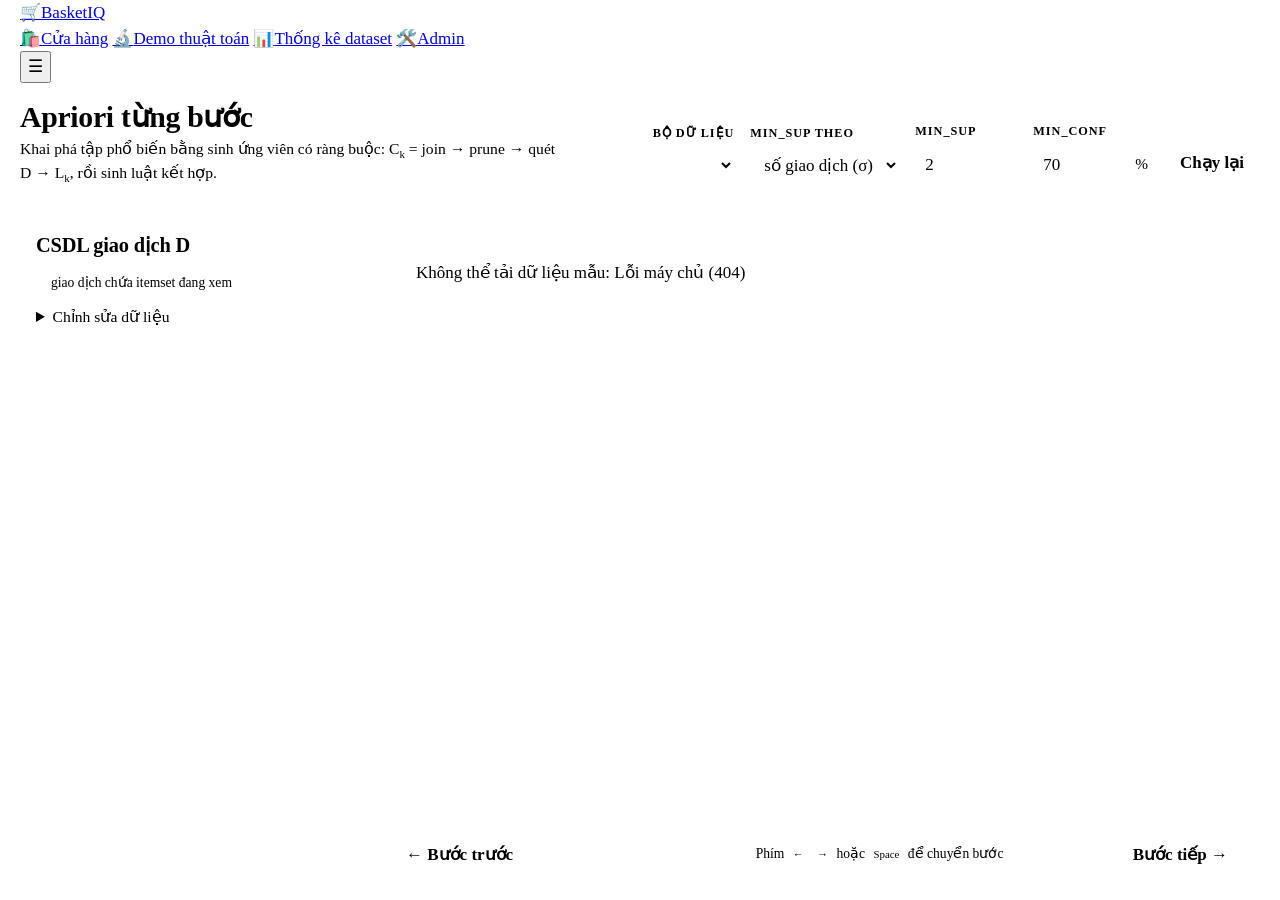
==== src/web/index.html @ 5e03673e "Fix stepper viewport scroll with sticky bottom controls, show all unique triggered recommendation SK" ====
<!doctype html>
<html lang="vi">
<head>
<meta charset="utf-8">
<meta name="viewport" content="width=device-width, initial-scale=1">
<title>Apriori Từng Bước</title>
<link rel="preconnect" href="https://fonts.googleapis.com">
<link rel="stylesheet" href="https://fonts.googleapis.com/css2?family=Inter:wght@400;500;600;700;800&family=JetBrains+Mono:wght@400;500&display=swap">
<link rel="stylesheet" href="/app.css">
<style>
*{box-sizing:border-box}
html{font-size:17px;height:100%}
body{margin:0;background:var(--paper);color:var(--ink);font-family:var(--sans);line-height:1.5;padding-inline:20px;padding-block:0;height:100vh;display:flex;flex-direction:column;overflow:hidden}
@media (max-width:900px){body{height:auto;overflow:auto;padding-bottom:80px}}
h1,h2,h3{font-family:var(--serif);font-weight:600;letter-spacing:-.01em;text-wrap:balance;margin:0}
button,select,input,textarea{font:inherit;color:inherit}
code,.set,.tid{font-family:var(--mono)}
sub{font-size:.7em;line-height:0}
.top{display:flex;flex-wrap:wrap;align-items:flex-end;justify-content:space-between;gap:16px 32px;padding-block:18px 14px;border-bottom:1px solid var(--line)}
.brand h1{font-size:1.75rem;line-height:1.1}
.brand p{margin:4px 0 0;color:var(--muted);font-size:.92rem;max-width:70ch}
.controls{display:flex;flex-wrap:wrap;align-items:flex-end;gap:12px 16px}
.field{display:flex;flex-direction:column;gap:4px}
.field label{font-size:.72rem;text-transform:uppercase;letter-spacing:.08em;color:var(--muted);font-weight:600}
.field select,.field input{background:var(--surface);border:1px solid var(--line-strong);border-radius:6px;padding:7px 10px;min-height:38px}
.field input[type=number]{width:96px;font-variant-numeric:tabular-nums}
.field .row{display:flex;gap:6px;align-items:center}
.field .unit{color:var(--muted);font-size:.9rem;white-space:nowrap}
.btn{background:var(--accent);color:var(--on-accent);border:0;border-radius:6px;padding:9px 16px;font-weight:600;cursor:pointer;min-height:38px}
.btn.ghost{background:var(--surface);color:var(--ink);border:1px solid var(--line-strong)}
.btn:disabled{opacity:.45;cursor:default}
.btn:focus-visible,select:focus-visible,input:focus-visible,textarea:focus-visible,.chip:focus-visible{outline:2px solid var(--accent);outline-offset:2px}

.wrap{display:grid;grid-template-columns:minmax(260px,330px) minmax(0,1fr);gap:24px;align-items:stretch;padding-top:16px;padding-bottom:14px;flex:1;min-height:0;overflow:hidden}
@media (max-width:900px){.wrap{grid-template-columns:1fr;overflow:visible}}
.db{background:var(--surface);border:1px solid var(--line);border-radius:10px;padding:16px;box-shadow:var(--shadow);height:100%;overflow-y:auto}
@media (max-width:900px){.db{position:static;max-height:none;height:auto}}
.db h2{font-size:1.2rem}
.db .meta{color:var(--muted);font-size:.86rem;margin:4px 0 10px;font-variant-numeric:tabular-nums}
.db table{width:100%;border-collapse:collapse;font-size:.95rem}
.db th{font-size:.7rem;text-transform:uppercase;letter-spacing:.08em;color:var(--muted);text-align:left;padding:4px 6px;border-bottom:1px solid var(--line)}
.db td{padding:5px 6px;border-bottom:1px solid var(--line);vertical-align:top;transition:background .15s}
.db tr.hit td{background:var(--hit)}
.db tr.hit td:first-child{box-shadow:inset 3px 0 0 var(--hit-line)}
.tid{color:var(--muted);font-size:.85rem;white-space:nowrap}
.tr-items{display:flex;flex-wrap:wrap;gap:4px}
.it{display:inline-block;font-family:var(--mono);font-size:.86rem;padding:1px 7px;border-radius:5px;background:var(--surface-2);border:1px solid var(--line);line-height:1.5}
.it.on{background:var(--accent-bg);border-color:var(--accent);color:var(--accent-ink);font-weight:600}
.db details{margin-top:12px}
.db summary{cursor:pointer;color:var(--accent);font-weight:500;font-size:.92rem}
.db textarea{width:100%;min-height:150px;margin-top:8px;background:var(--surface-2);border:1px solid var(--line-strong);border-radius:6px;padding:8px;font-family:var(--mono);font-size:.85rem;resize:vertical}
.db .hint{font-size:.8rem;color:var(--muted);margin:6px 0}
.legend{display:flex;flex-wrap:wrap;gap:6px 12px;margin-top:12px;font-size:.8rem;color:var(--muted)}
.legend span::before{content:"";display:inline-block;width:10px;height:10px;border-radius:3px;margin-right:5px;vertical-align:-1px;border:1px solid var(--line-strong);background:var(--surface-2)}
.legend .lk::before{background:var(--keep-bg);border-color:var(--keep)}
.legend .ld::before{background:var(--drop-bg);border-color:var(--drop)}
.legend .lp::before{background:var(--prune-bg);border-color:var(--prune)}
.legend .lh::before{background:var(--hit);border-color:var(--hit-line)}

.stage{min-width:0;display:flex;flex-direction:column;height:100%;min-height:0;overflow:hidden}
@media (max-width:900px){.stage{height:auto;overflow:visible}}
.rail{display:flex;flex-wrap:wrap;gap:6px;align-items:center;margin-bottom:12px;flex-shrink:0}
.rail .grp{font-size:.72rem;text-transform:uppercase;letter-spacing:.08em;color:var(--muted);font-weight:600;margin-left:6px;padding-right:2px}
.rail .grp:first-child{margin-left:0}
.chip{border:1px solid var(--line-strong);background:var(--surface);border-radius:999px;padding:4px 12px;font-size:.84rem;cursor:pointer;color:var(--muted);white-space:nowrap}
.chip.done{color:var(--ink);border-color:var(--line)}
.chip.cur{background:var(--accent);border-color:var(--accent);color:var(--on-accent);font-weight:600}
.chip.end{border-style:dashed}

.step{background:var(--surface);border:1px solid var(--line);border-radius:10px;padding:24px 28px;box-shadow:var(--shadow);flex:1;min-height:0;overflow-y:auto}
@media (max-width:600px){.step{padding:18px}}
.eyebrow{font-size:.74rem;text-transform:uppercase;letter-spacing:.1em;color:var(--accent);font-weight:600;margin-bottom:6px}
.step h2{font-size:1.85rem;line-height:1.15;margin-bottom:10px}
.lead{font-size:1.06rem;max-width:68ch;margin:0 0 16px}
.formula{font-family:var(--mono);font-size:.95rem;background:var(--surface-2);border-left:3px solid var(--accent);border-radius:0 8px 8px 0;padding:10px 14px;margin:0 0 18px;overflow-x:auto}
.formula b{color:var(--accent-ink);font-weight:600}
.tblwrap{overflow-x:auto;margin:0 0 18px}
table.t{width:100%;border-collapse:collapse;font-size:.97rem}
table.t th{text-align:left;font-size:.72rem;text-transform:uppercase;letter-spacing:.08em;color:var(--muted);padding:8px 10px;border-bottom:2px solid var(--line-strong);white-space:nowrap}
table.t td{padding:8px 10px;border-bottom:1px solid var(--line);vertical-align:top;font-variant-numeric:tabular-nums}
table.t tr.keep td:first-child{box-shadow:inset 3px 0 0 var(--keep)}
table.t tr.drop td:first-child{box-shadow:inset 3px 0 0 var(--drop)}
table.t tr.prune td:first-child{box-shadow:inset 3px 0 0 var(--prune)}
table.t tr.skip td{color:var(--muted)}
table.t tr.hover{cursor:pointer}
table.t tr.hover:hover td,table.t tr.pinned td{background:var(--hit)}
.set{display:inline-block;font-family:var(--mono);font-size:.92em;padding:1px 8px;border-radius:6px;background:var(--surface-2);border:1px solid var(--line);white-space:nowrap;line-height:1.55}
.set.k{background:var(--keep-bg);border-color:var(--keep-line);color:var(--keep)}
.set.d{background:var(--drop-bg);border-color:var(--drop-line);color:var(--drop);text-decoration:line-through;text-decoration-thickness:1px}
.set.p{background:var(--prune-bg);border-color:var(--prune-line);color:var(--prune)}
.set.a{background:var(--accent-bg);border-color:var(--accent);color:var(--accent-ink)}
.set.g{opacity:.45}
.set.hover{cursor:pointer}
.set.pinned{outline:2px solid var(--hit-line)}
.setlist{display:flex;flex-wrap:wrap;gap:6px;align-items:center}
.tag{display:inline-block;font-size:.78rem;font-weight:600;padding:2px 9px;border-radius:999px;border:1px solid;white-space:nowrap}
.tag.k{color:var(--keep);background:var(--keep-bg);border-color:var(--keep-line)}
.tag.d{color:var(--drop);background:var(--drop-bg);border-color:var(--drop-line)}
.tag.p{color:var(--prune);background:var(--prune-bg);border-color:var(--prune-line)}
.chk{font-family:var(--mono);font-size:.9em;margin-right:10px;white-space:nowrap}
.chk.ok{color:var(--keep)}
.chk.no{color:var(--drop);font-weight:600}
.result{border:1px solid var(--line);border-radius:8px;padding:12px 14px;margin:0 0 16px;display:flex;flex-wrap:wrap;gap:8px 12px;align-items:center;background:var(--surface-2)}
.result .lbl{font-family:var(--serif);font-size:1.15rem;font-weight:600;white-space:nowrap}
.result.k{background:var(--keep-bg);border-color:var(--keep-line)}
.result.p{background:var(--prune-bg);border-color:var(--prune-line)}
.result.a{background:var(--accent-bg);border-color:var(--accent)}
.takeaway{border-top:1px solid var(--line);padding-top:12px;margin-top:6px;font-size:.98rem;max-width:72ch}
.takeaway strong{font-family:var(--serif);font-size:1.05rem}
.muted{color:var(--muted)}
.small{font-size:.86rem}
.navbar{display:flex;align-items:center;justify-content:space-between;gap:12px;margin-top:12px;flex-wrap:wrap;flex-shrink:0;background:var(--surface);border:1px solid var(--line);border-radius:10px;padding:10px 16px;box-shadow:var(--shadow)}
@media (max-width:900px){.navbar{position:fixed;bottom:12px;left:16px;right:16px;z-index:40}}
.navbar .pos{color:var(--muted);font-variant-numeric:tabular-nums}
.navbar .keys{font-size:.8rem;color:var(--muted)}
kbd{font-family:var(--mono);font-size:.8em;border:1px solid var(--line-strong);border-bottom-width:2px;border-radius:4px;padding:0 5px;background:var(--surface)}
.stats{display:grid;grid-template-columns:repeat(auto-fit,minmax(150px,1fr));gap:10px;margin:0 0 18px}
.stat{border:1px solid var(--line);border-radius:8px;padding:10px 12px;background:var(--surface-2)}
.stat .v{font-family:var(--serif);font-size:1.7rem;font-weight:600;line-height:1.1;font-variant-numeric:tabular-nums}
.stat .l{font-size:.78rem;color:var(--muted);margin-top:2px}
.rulecard{border:1px solid var(--line);border-radius:8px;margin-bottom:14px;overflow:hidden}
.rulecard header{display:flex;flex-wrap:wrap;gap:8px 16px;align-items:center;padding:8px 12px;background:var(--surface-2);border-bottom:1px solid var(--line)}
.rulecard header h3{font-size:1.05rem}
.rulecard .tblwrap{margin:0}
.rulecard table.t th{border-bottom-width:1px}
.arrow{font-family:var(--mono);color:var(--muted);padding:0 4px}
.mathbox{display:flex;flex-direction:column;gap:12px;background:var(--surface-2);border-left:3px solid var(--accent);border-radius:0 8px 8px 0;padding:14px 16px;margin:0 0 18px;overflow-x:auto}
.mrow{display:flex;flex-wrap:wrap;align-items:center;gap:6px 16px}
.mlbl{font-size:.74rem;text-transform:uppercase;letter-spacing:.08em;color:var(--muted);font-weight:600;min-width:96px}
.math{font-family:var(--serif);font-style:italic;font-size:1.15rem;display:inline-flex;align-items:center;flex-wrap:wrap;gap:6px}
.frac{display:inline-flex;flex-direction:column;align-items:center;vertical-align:middle;line-height:1.25;margin:0 3px}
.frac>span:first-child{border-bottom:1.5px solid currentColor;padding:0 4px}
.frac>span:last-child{padding:0 4px}
table.t .frac{font-variant-numeric:tabular-nums}
.deriv{display:flex;flex-direction:column;gap:18px;margin-top:10px}
.deriv .ct{min-width:0;display:flex;flex-wrap:wrap;gap:6px 10px;align-items:center}
.deriv .ct.joins{flex-direction:column;align-items:flex-start;gap:6px;padding-left:12px;border-left:2px solid var(--line)}
.deriv .ct .small{flex-basis:100%}
.deriv .set.g{background:var(--surface-2);border-color:var(--line);color:var(--muted);opacity:1}
.jl{display:flex;flex-wrap:wrap;gap:6px;align-items:center}
.op{font-family:var(--mono);color:var(--muted)}
.mth{font-family:var(--serif);font-weight:600;font-size:1.2rem}
.boxed{display:inline-flex;flex-wrap:wrap;gap:6px;align-items:center;border:1.5px solid var(--ink);border-radius:6px;padding:8px 12px;font-family:var(--mono);font-size:1rem}

h3.sec{font-size:1.25rem;margin:22px 0 10px}
.lattice{display:flex;flex-direction:column;gap:10px;margin-bottom:12px}
.lat-row{display:flex;flex-wrap:wrap;gap:6px;align-items:center}
.lat-row .lv{font-size:.72rem;text-transform:uppercase;letter-spacing:.08em;color:var(--muted);font-weight:600;min-width:72px}
.fade{animation:fade .25s ease-out}
@keyframes fade{from{opacity:.4;transform:translateY(4px)}to{opacity:1;transform:none}}
@media (prefers-reduced-motion:reduce){.fade{animation:none}}
.err{background:var(--drop-bg);border:1px solid var(--drop-line);color:var(--drop);padding:10px 14px;border-radius:8px;margin-bottom:12px}
.srcnote{font-size:.82rem;color:var(--muted);margin-top:10px}
</style>
</head>
<body>
<header class="app-header">
  <div class="app-header-inner">
    <a class="app-brand" href="/shop"><span class="app-logo" aria-hidden="true">🛒</span>BasketIQ</a>
    <nav class="app-nav" id="appNav" aria-label="Điều hướng chính">
      <a href="/shop"><span aria-hidden="true">🛍️</span>Cửa hàng</a>
      <a href="/" class="active" aria-current="page"><span aria-hidden="true">🔬</span>Demo thuật toán</a>
      <a href="/stats"><span aria-hidden="true">📊</span>Thống kê dataset</a>
      <a href="/admin"><span aria-hidden="true">🛠️</span>Admin</a>
    </nav>
    <button class="app-menu-toggle" type="button" aria-label="Mở menu" aria-controls="appNav" onclick="document.getElementById('appNav').classList.toggle('open')">☰</button>
  </div>
</header>
<header class="top">
  <div class="brand">
    <h1>Apriori từng bước</h1>
    <p>Khai phá tập phổ biến bằng sinh ứng viên có ràng buộc: C<sub>k</sub> = join → prune → quét D → L<sub>k</sub>, rồi sinh luật kết hợp.</p>
  </div>
  <div class="controls">
    <div class="field"><label for="preset">Bộ dữ liệu</label><select id="preset"></select></div>
    <div class="field"><label for="supmode">min_sup theo</label><select id="supmode"><option value="count">số giao dịch (σ)</option><option value="pct">tỉ lệ %</option></select></div>
    <div class="field"><label for="minsup">min_sup</label><div class="row"><input id="minsup" type="number" min="1" step="1" value="2"><span class="unit" id="supunit"></span></div></div>
    <div class="field"><label for="minconf">min_conf</label><div class="row"><input id="minconf" type="number" min="0" max="100" step="5" value="70"><span class="unit">%</span></div></div>
    <button class="btn" id="run">Chạy lại</button>
  </div>
</header>

<main class="wrap">
  <aside class="db" aria-label="Cơ sở dữ liệu giao dịch">
    <h2>CSDL giao dịch D</h2>
    <div class="meta" id="dbmeta"></div>
    <div id="dbtable"></div>
    <div class="legend"><span class="lh">giao dịch chứa itemset đang xem</span></div>
    <details>
      <summary>Chỉnh sửa dữ liệu</summary>
      <p class="hint">Mỗi dòng là một giao dịch. Có thể ghi <code>TID: item, item</code> hoặc chỉ <code>item, item</code>.</p>
      <textarea id="baskets" spellcheck="false"></textarea>
      <div style="margin-top:8px"><button class="btn ghost" id="apply">Áp dụng dữ liệu</button></div>
    </details>
    <div class="srcnote" id="srcnote"></div>
  </aside>

  <section class="stage">
    <nav class="rail" id="rail" aria-label="Các bước"></nav>
    <article class="step fade" id="step"></article>
    <footer class="navbar">
      <button class="btn ghost" id="prev">← Bước trước</button>
      <span class="pos" id="pos"></span>
      <span class="keys">Phím <kbd>←</kbd> <kbd>→</kbd> hoặc <kbd>Space</kbd> để chuyển bước</span>
      <button class="btn" id="next">Bước tiếp →</button>
    </footer>
  </section>
</main>

<script>
let PRESETS = [];

const cmpItem = (a,b) => a.localeCompare(b, undefined, {numeric:true, sensitivity:'base'});
const esc = s => String(s).replace(/[&<>"]/g, c => ({'&':'&amp;','<':'&lt;','>':'&gt;','"':'&quot;'}[c]));
const key = arr => arr.join('|');
const pct = x => (x*100).toFixed((x*100) % 1 === 0 ? 0 : 1) + '%';
const sub = (base,k) => `${base}<sub>${k}</sub>`;

function parseBaskets(text){
  const out = [];
  let auto = 1;
  for (const raw of text.split(/\r?\n/)){
    let line = raw.trim();
    if (!line || line.startsWith('#')) continue;
    let tid = null;
    const m = line.match(/^([^:,;|\t]+):\s*(.*)$/);
    if (m){ tid = m[1].trim(); line = m[2]; }
    const items = [...new Set(line.split(/[,;|\t]+/).map(s=>s.trim()).filter(Boolean))].sort(cmpItem);
    if (!items.length) continue;
    out.push({ tid: tid || ('T' + auto), items });
    auto++;
  }
  return out;
}

// All Apriori join/prune/scan/rule-generation logic lives server-side in
// src/core/apriori.py (build_apriori_trace). This helper only enumerates
// combinations for the purely illustrative "lattice" panel in the summary step.
function combos(arr, k, start=0, cur=[], out=[]){
  if (cur.length === k){ out.push(cur.slice()); return out; }
  for (let i=start;i<arr.length;i++){ cur.push(arr[i]); combos(arr,k,i+1,cur,out); cur.pop(); }
  return out;
}

function makeCmpSet(items){
  const rank = new Map(items.map((it,i)=>[it,i]));
  return (a,b) => { for (let i=0;i<Math.min(a.length,b.length);i++){ const d = rank.get(a[i]) - rank.get(b[i]); if (d) return d; } return a.length-b.length; };
}

// Sends the parsed transactions to the Python backend and reconstructs the
// Map/Set fields the renderer expects from the JSON-safe response.
async function runApriori(D, minCount, minConf){
  const res = await fetch('/api/apriori', {
    method: 'POST',
    headers: { 'Content-Type': 'application/json' },
    body: JSON.stringify({ transactions: D, min_count: minCount, min_confidence: minConf }),
  });
  const payload = await res.json().catch(() => ({}));
  if (!res.ok) throw new Error(payload.error || `Lỗi máy chủ (${res.status})`);
  payload.count = new Map(Object.entries(payload.count));
  payload.pruned = new Set(payload.pruned);
  payload.cmpSet = makeCmpSet(payload.items);
  return payload;
}

const state = { D: [], R: null, i: 0, hl: null, pin: null, minMode:'count', minRaw:2 };
const $ = id => document.getElementById(id);

function initPresets(){
  $('preset').innerHTML = PRESETS.map(p=>`<option value="${p.id}">${esc(p.name)}</option>`).join('');
  $('preset').addEventListener('change', ()=> loadPreset($('preset').value));
  $('supmode').addEventListener('change', ()=>{ syncSupUnit(true); run(); });
  $('minsup').addEventListener('change', run);
  $('minconf').addEventListener('change', run);
  $('run').addEventListener('click', run);
  $('apply').addEventListener('click', ()=>{ $('preset').value = 'custom'; $('srcnote').textContent = PRESETS.find(p=>p.id==='custom').src; run(); });
  $('prev').addEventListener('click', ()=>go(state.i-1));
  $('next').addEventListener('click', ()=>go(state.i+1));
  document.addEventListener('keydown', e=>{
    const tag = document.activeElement && document.activeElement.tagName;
    if (tag === 'INPUT' || tag === 'TEXTAREA' || tag === 'SELECT') return;
    if (e.key === 'ArrowRight' || e.key === ' ' || e.key === 'PageDown'){ e.preventDefault(); go(state.i+1); }
    if (e.key === 'ArrowLeft' || e.key === 'PageUp'){ e.preventDefault(); go(state.i-1); }
    if (e.key === 'Home'){ e.preventDefault(); go(0); }
    if (e.key === 'End'){ e.preventDefault(); go(1e9); }
  });
}

function loadPreset(id){
  const p = PRESETS.find(x=>x.id===id) || PRESETS[0];
  $('preset').value = p.id;
  $('baskets').value = p.text;
  $('supmode').value = p.mode;
  $('minsup').value = p.minsup;
  $('minconf').value = p.minconf;
  $('srcnote').textContent = p.src;
  return run();
}

function syncSupUnit(convert){
  const N = parseBaskets($('baskets').value).length;
  const mode = $('supmode').value;
  const inp = $('minsup');
  if (convert && N){
    const v = parseFloat(inp.value) || 0;
    inp.value = mode === 'pct' ? Math.round(v / N * 100) : Math.max(1, Math.ceil(v / 100 * N));
  }
  inp.step = mode === 'pct' ? 5 : 1;
  inp.max = mode === 'pct' ? 100 : (N || 999);
  $('supunit').textContent = mode === 'pct' ? '%' : 'giao dịch';
}

async function run(){
  state.D = parseBaskets($('baskets').value);
  const N = state.D.length;
  const mode = $('supmode').value;
  const raw = parseFloat($('minsup').value) || 0;
  const minCount = mode === 'pct' ? Math.max(1, Math.ceil(raw/100 * N - 1e-9)) : Math.max(1, Math.round(raw));
  const minConf = (parseFloat($('minconf').value) || 0) / 100;
  state.minMode = mode; state.minRaw = raw;
  state.hl = null; state.pin = null;
  syncSupUnit(false);
  if (!N){
    state.R = null;
    $('step').innerHTML = '<div class="err">Chưa có giao dịch nào. Hãy nhập dữ liệu ở ô bên trái rồi bấm "Áp dụng dữ liệu".</div>';
    $('rail').innerHTML = ''; $('pos').textContent = ''; renderDB(); return;
  }
  $('step').innerHTML = '<p class="lead muted">Đang phân tích trên máy chủ…</p>';
  $('rail').innerHTML = ''; $('pos').textContent = '';
  try {
    state.R = await runApriori(state.D, minCount, minConf);
  } catch (err){
    state.R = null;
    $('step').innerHTML = `<div class="err">Không thể phân tích: ${esc(err.message)}</div>`;
    renderDB();
    return;
  }
  go(0);
}

function setHL(items){ state.hl = items; renderDB(); }

function renderDB(){
  const R = state.R, N = state.D.length;
  const hl = state.pin || state.hl;
  const hs = hl ? new Set(hl) : null;
  $('dbmeta').innerHTML = R ? `N = ${N} giao dịch · m = ${R.items.length} item · min_sup = ${R.minCount}/${N} (${pct(R.minCount/N)}) · min_conf = ${pct(R.minConf)}` : `N = ${N}`;
  $('dbtable').innerHTML = `<table><thead><tr><th>TID</th><th>Items</th></tr></thead><tbody>` + state.D.map(t=>{
    const hit = hs && hl.every(x=>t.items.includes(x));
    return `<tr class="${hit?'hit':''}"><td class="tid">${esc(t.tid)}</td><td><div class="tr-items">${t.items.map(i=>`<span class="it ${hs&&hs.has(i)?'on':''}">${esc(i)}</span>`).join('')}</div></td></tr>`;
  }).join('') + `</tbody></table>`;
}

function go(i){
  const R = state.R; if (!R) return;
  state.i = Math.max(0, Math.min(R.steps.length-1, i));
  state.pin = null; state.hl = null;
  renderRail(); renderStep(); renderDB();
  $('prev').disabled = state.i === 0;
  $('next').disabled = state.i === R.steps.length-1;
  $('pos').textContent = `Bước ${state.i+1} / ${R.steps.length}`;
  const el = $('step'); el.classList.remove('fade'); void el.offsetWidth; el.classList.add('fade');
  if (window.innerWidth < 900) el.scrollIntoView({ behavior:'smooth', block:'start' });
}

function chipLabel(s){
  switch (s.type){
    case 'setup': return 'Bài toán';
    case 'join': return `Join → ${sub('C',s.k)}`;
    case 'prune': return `Prune ${sub('C',s.k)}`;
    case 'scan': return s.k===1 ? `Quét D: ${sub('C',1)} → ${sub('L',1)}` : `Quét D → ${sub('L',s.k)}`;
    case 'end': return 'Dừng';
    case 'rules': return 'Sinh luật';
    case 'summary': return 'Tổng kết';
  }
  return '';
}

function renderRail(){
  const R = state.R;
  let html = '', lastK = null;
  R.steps.forEach((s,idx)=>{
    const k = s.k;
    if (k && k !== lastK && (s.type==='join' || s.type==='scan')){ html += `<span class="grp">k = ${k}</span>`; lastK = k; }
    if (s.type==='rules') html += `<span class="grp">Pha 2</span>`;
    const cls = idx===state.i ? 'cur' : (idx<state.i ? 'done' : '');
    html += `<button class="chip ${cls} ${s.type==='end'?'end':''}" data-i="${idx}">${chipLabel(s)}</button>`;
  });
  $('rail').innerHTML = html;
  $('rail').querySelectorAll('.chip').forEach(b=>b.addEventListener('click', ()=>go(+b.dataset.i)));
}

const setHTML = (arr, cls='') => `<span class="set ${cls}">{${arr.map(esc).join(', ')}}</span>`;
const setList = (arr, cls='') => arr.length ? arr.map(s=>setHTML(s,cls)).join(' ') : '<span class="muted">∅</span>';
const dataset = arr => `data-hl="${esc(arr.join('|'))}"`;

function bindHover(root){
  root.querySelectorAll('[data-hl]').forEach(el=>{
    const items = el.dataset.hl.split('|');
    el.classList.add('hover');
    el.addEventListener('mouseenter', ()=>{ if (!state.pin) setHL(items); });
    el.addEventListener('mouseleave', ()=>{ if (!state.pin) setHL(null); });
    el.addEventListener('click', ()=>{
      const same = state.pin && key(state.pin) === key(items);
      root.querySelectorAll('.pinned').forEach(x=>x.classList.remove('pinned'));
      state.pin = same ? null : items;
      if (!same) el.classList.add('pinned');
      setHL(same ? null : items);
    });
  });
}

function renderStep(){
  const R = state.R, s = R.steps[state.i], N = R.N;
  let h = '';

  if (s.type === 'setup'){
    const m = R.items.length;
    const total = Math.pow(2,m)-1;
    h += `<div class="eyebrow">Đặt vấn đề</div><h2>Dữ liệu và ngưỡng khai phá</h2>
      <p class="lead">Pha 1: tìm mọi itemset X có σ(X) ≥ min_sup. Pha 2: sinh luật A ⇒ B có confidence ≥ min_conf.</p>
      <div class="formula">min_sup = <b>${R.minCount}</b> giao dịch &nbsp;(${pct(R.minCount/N)} của N = ${N}${state.minMode==='pct' ? ` &nbsp;= ⌈${state.minRaw}% × ${N}⌉` : ''})<br>min_conf = <b>${pct(R.minConf)}</b></div>
      <div class="stats">
        <div class="stat"><div class="v">${N}</div><div class="l">giao dịch |D|</div></div>
        <div class="stat"><div class="v">${m}</div><div class="l">item phân biệt m</div></div>
        <div class="stat"><div class="v">${total.toLocaleString('vi-VN')}</div><div class="l">itemset khả dĩ 2<sup>m</sup> − 1 (vét cạn)</div></div>
        <div class="stat"><div class="v">${R.minCount}</div><div class="l">ngưỡng σ tối thiểu</div></div>
      </div>
      <h3 class="sec">Tập item I (đã sắp theo thứ tự từ điển)</h3>
      <div class="setlist">${R.items.map(i=>`<span class="set a" ${dataset([i])}>${esc(i)}</span>`).join('')}</div>
      <div class="takeaway"><strong>Nguyên lý Apriori:</strong> mọi tập con của một frequent itemset đều phải frequent. Nhờ đó chỉ cần đếm các ứng viên sống sót sau join và prune thay vì ${total.toLocaleString('vi-VN')} itemset.</div>`;
  }

  else if (s.type === 'scan'){
    const k = s.k;
    h += `<div class="eyebrow">k = ${k} · Quét D lần ${s.scanNo} · Đếm support</div>
      <h2>Quét D: ${sub('C',k)} → ${sub('L',k)}</h2>
      <p class="lead">${k === 1 ? `${sub('C',1)} gồm mọi 1-itemset. ` : ''}Đếm σ(c) cho từng ứng viên, giữ lại c có σ(c) ≥ ${R.minCount}.</p>
      <div class="result a"><span class="lbl">${sub('C',k)} =</span> ${setList(s.rows.map(r=>r.c),'a')} <span class="muted small">(${s.rows.length} ứng viên)</span></div>
      <div class="tblwrap"><table class="t"><thead><tr><th>Ứng viên c</th><th>Giao dịch chứa c</th><th>σ(c)</th><th>support</th><th>Kết luận</th></tr></thead><tbody>`;
    for (const r of s.rows){
      h += `<tr class="${r.keep?'keep':'drop'}" ${dataset(r.c)}><td>${setHTML(r.c, r.keep?'k':'d')}</td><td class="small">${r.tids.length ? r.tids.map(esc).join(', ') : '<span class="muted">—</span>'}</td><td>${r.n}</td><td>${r.n}/${N} = ${pct(r.sup)}</td><td>${r.keep ? `<span class="tag k">∈ ${sub('L',k)}</span>` : `<span class="tag d">loại · ${r.n} &lt; ${R.minCount}</span>`}</td></tr>`;
    }
    h += `</tbody></table></div>
      <div class="result k"><span class="lbl">${sub('L',k)} =</span> ${setList(s.L,'k')} <span class="muted small">(${s.L.length}/${s.rows.length} ứng viên frequent)</span></div>`;
    const dropped = s.rows.filter(r=>!r.keep);
    if (dropped.length) h += `<div class="takeaway">${dropped.map(r=>setHTML(r.c,'d')).join(' ')} không frequent → mọi superset của chúng cũng không frequent (nguyên lý Apriori).</div>`;
  }

  else if (s.type === 'join'){
    const k = s.k, prev = s.prevL;
    const joins = s.pairs.filter(p=>p.ok), skipped = s.pairs.filter(p=>!p.ok);
    const plus = (a,b,c) => `<div class="jl">${setHTML(a,'k')} <span class="op">+</span> ${setHTML(b,'k')} <span class="op">→</span> ${c ? setHTML(c,'a') : '<span class="muted">không ghép</span>'}</div>`;
    h += `<div class="eyebrow">k = ${k} · apriori_gen · Bước 1: Join</div>
      <h2>Từ ${sub('L',k-1)} → ${sub('C',k)}: JOIN</h2>
      <div class="deriv">
        <div class="ct"><span class="mth">${sub('L',k-1)} =</span> ${setList(prev,'k')}</div>
        <div class="ct"><span class="mth">${sub('C',k)} = ${sub('L',k-1)} ⋈ ${sub('L',k-1)}</span><span class="small muted">Quy tắc join: ghép hai itemset có <b>k − 2 = ${k-2}</b> phần tử đầu giống nhau, chỉ khác phần tử cuối${k===2 ? ' → mọi cặp đều ghép được' : ''}.</span></div>`;
    if (!s.pairs.length){
      h += `<div class="ct muted">${sub('L',k-1)} chỉ có ${prev.length} itemset nên không có cặp nào để ghép.</div>
        <div class="ct"><span class="boxed">${sub('C',k)} = ∅</span></div>`;
    } else {
      h += `<div class="ct joins">${joins.map(p=>plus(p.l1,p.l2,p.cand)).join('')}</div>
        <div class="ct"><span class="boxed"><span class="mth">${sub('C',k)} =</span> ${setList(s.cands,'a')}</span> <span class="muted small">${s.cands.length} ứng viên${k===2 ? ` = C(${prev.length}, 2)` : ''}</span></div>`;
      if (skipped.length){
        const show = skipped.slice(0,8);
        h += `<div class="ct"><span class="small muted">Không ghép (k − 2 = ${k-2} phần tử đầu khác nhau):</span>${show.map(p=>plus(p.l1,p.l2,null)).join('')}${skipped.length>show.length ? `<span class="small muted">… và ${skipped.length-show.length} cặp khác</span>` : ''}</div>`;
      }
    }
    if (s.dropped.length){
      let ex = [];
      if (k===2){
        for (const a of prev) for (const d of s.dropped) ex.push([a[0], d[0]].sort(cmpItem));
      } else {
        for (const d of s.dropped) for (const a of prev){
          const u = [...new Set([...a, ...d])].sort(cmpItem);
          if (u.length===k) ex.push(u);
        }
        ex = ex.filter((x,i)=>ex.findIndex(y=>key(y)===key(x))===i);
      }
      const show = ex.slice(0,8);
      h += `<div class="ct"><span class="small muted">Không có:</span><div>${show.length ? setList(show,'d') : '<span class="muted">—</span>'}${ex.length>show.length ? ' <span class="muted">…</span>' : ''}</div><span class="small muted">vì ${s.dropped.map(d=>setHTML(d,'d')).join(' ')} đã bị loại khỏi ${sub('L',k-1)} (σ &lt; ${R.minCount}).</span></div>`;
    }
    h += `</div>`;
  }

  else if (s.type === 'prune'){
    const k = s.k;
    h += `<div class="eyebrow">k = ${k} · apriori_gen · Bước 2: Prune (has_infrequent_subset)</div>
      <h2>Cắt tỉa ${sub('C',k)} bằng nguyên lý Apriori</h2>
      <p class="lead">Loại ngay ứng viên c có một tập con ${k-1} phần tử không thuộc ${sub('L',k-1)}, không cần quét D.</p>
      <div class="deriv" style="margin-bottom:18px">
        <div class="ct"><span class="mth">${sub('L',k-1)} =</span> ${setList(R.Lall[k-2],'k')}</div>
        <div class="ct"><span class="mth">${sub('C',k)} =</span> ${setList(s.rows.map(r=>r.c),'a')}</div>
      </div>
      <div class="tblwrap"><table class="t"><thead><tr><th>Ứng viên c</th><th>Các tập con ${k-1} phần tử · có ∈ ${sub('L',k-1)}?</th><th>Kết luận</th></tr></thead><tbody>`;
    for (const r of s.rows){
      h += `<tr class="${r.keep?'keep':'prune'}"><td>${setHTML(r.c, r.keep?'a':'p')}</td><td>${r.subs.map(x=>`<span class="chk ${x.ok?'ok':'no'}">${x.ok?'✓':'✗'} {${x.s.map(esc).join(', ')}}</span>`).join('')}</td><td>${r.keep ? `<span class="tag k">GIỮ</span>` : `<span class="tag p">LOẠI · ${r.subs.filter(x=>!x.ok).map(x=>`{${x.s.map(esc).join(', ')}}`).join(', ')} ∉ ${sub('L',k-1)}</span>`}</td></tr>`;
    }
    h += `</tbody></table></div>
      <div class="result a"><span class="lbl">${sub('C',k)} sau prune =</span> ${setList(s.kept,'a')} <span class="muted small">(${s.rows.length} → ${s.kept.length} ứng viên, prune ${s.prunedN})</span></div>`;
    h += `<div class="takeaway">${k===2 ? `Ở k = 2 không prune được gì: mọi tập con 1 phần tử đều ∈ ${sub('L',1)}.` : (s.prunedN ? `${s.prunedN} ứng viên bị loại mà không cần quét D.` : `Không loại được ứng viên nào; cả ${s.kept.length} ứng viên phải được đếm.`)}</div>`;
  }

  else if (s.type === 'end'){
    const k = s.k;
    const kmax = R.Lall.filter(l=>l.length).length;
    h += `<div class="eyebrow">Điều kiện dừng</div>
      <h2>${s.reason==='L' ? `${sub('L',k)} = ∅` : `${sub('C',k)} = ∅`} → kết thúc pha 1</h2>
      <p class="lead">${s.reason==='L' ? `Không ứng viên nào trong ${sub('C',k)} đạt min_sup.` : s.reason==='prune' ? `Mọi ứng viên trong ${sub('C',k)} đều bị prune.` : `Không sinh được ứng viên nào từ ${sub('L',k-1)}.`} Dừng với k<sub>max</sub> = ${kmax}, ${R.scans} lần quét D.</p>
      <div class="formula">L = ${R.Lall.filter(l=>l.length).map((_,i)=>sub('L',i+1)).join(' ∪ ') || '∅'} &nbsp;→&nbsp; <b>${R.freq.length}</b> frequent itemset</div>`;
    R.Lall.forEach((L,i)=>{ if (L.length) h += `<div class="result k"><span class="lbl">${sub('L',i+1)} =</span> ${setList(L,'k')}</div>`; });
    h += `<div class="takeaway">Pha 2 sinh luật từ các frequent itemset có ≥ 2 item, không cần quét D nữa.</div>`;
  }

  else if (s.type === 'rules'){
    h += `<div class="eyebrow">Pha 2 · Sinh luật kết hợp</div>
      <h2>Từ frequent itemset l sinh luật s ⇒ (l − s)</h2>
      <div class="deriv" style="margin-bottom:18px">${R.Lall.filter(L=>L.length).map((L,i)=>`<div class="ct"><span class="mth">${sub('L',i+1)} =</span> ${setList(L, i===0 ? 'g' : 'k')}${i===0 ? '<span class="small muted">chỉ 1 item, không sinh được luật</span>' : ''}</div>`).join('')}</div>
      <p class="lead">Với mỗi frequent itemset l (|l| ≥ 2), tách l thành A ⊂ l và B = l − A. Luật A ⇒ B <b>mạnh</b> nếu confidence ≥ ${pct(R.minConf)}.</p>
      <div class="mathbox">
        <div class="mrow"><span class="mlbl">Confidence:</span><span class="math">confidence(A ⇒ B) = <span class="frac"><span>support(A ∪ B)</span><span>support(A)</span></span> = <span class="frac"><span>σ(A ∪ B)</span><span>σ(A)</span></span></span></div>
        <div class="mrow"><span class="mlbl">Lift:</span><span class="math">lift(A ⇒ B) = <span class="frac"><span>confidence(A ⇒ B)</span><span>support(B)</span></span> = <span class="frac"><span>σ(A ∪ B) · N</span><span>σ(A) · σ(B)</span></span></span></div>
        <div class="mrow"><span class="mlbl">Support:</span><span class="math">support(A ⇒ B) = support(A ∪ B) = <span class="frac"><span>σ(l)</span><span>N</span></span> <span class="small muted">— luôn ≥ min_sup vì l frequent</span></span></div>
      </div>`;
    if (!s.groups.length) h += `<p class="lead muted">Không có frequent itemset nào có từ 2 item trở lên, nên không sinh được luật. Hãy giảm min_sup để thử.</p>`;
    for (const g of s.groups){
      h += `<div class="rulecard"><header><h3>l = ${setHTML(g.l,'k')}</h3><span class="muted small">σ(l) = ${g.sl} · support = ${g.sl}/${N} = ${pct(g.sl/N)} · ${g.rules.length} luật khả dĩ</span></header>
        <div class="tblwrap"><table class="t"><thead><tr><th>Luật A ⇒ B</th><th>confidence = σ(A ∪ B) / σ(A)</th><th>lift = confidence / support(B)</th><th>Mạnh?</th></tr></thead><tbody>`;
      for (const r of g.rules){
        h += `<tr class="${r.ok?'keep':'drop'}" ${dataset(g.l)}><td>${setHTML(r.s)}<span class="arrow">⇒</span>${setHTML(r.b)}</td><td><span class="frac"><span>${r.sl}</span><span>${r.ss}</span></span> = <b>${pct(r.conf)}</b></td><td><span class="frac"><span>${pct(r.conf)}</span><span>${r.sb}/${N}</span></span> = ${r.lift.toFixed(2)}</td><td>${r.ok ? `<span class="tag k">✓ xuất</span>` : `<span class="tag d">✗ &lt; ${pct(R.minConf)}</span>`}</td></tr>`;
      }
      h += `</tbody></table></div></div>`;
    }
    h += `<div class="result k"><span class="lbl">Luật mạnh:</span> <b>${s.strong}</b> <span class="muted small">trên ${s.groups.reduce((a,g)=>a+g.rules.length,0)} luật khả dĩ</span></div>
      <div class="takeaway">lift &gt; 1: tương quan dương; lift ≈ 1: gần như độc lập dù confidence cao (bẫy confidence).</div>`;
  }

  else if (s.type === 'summary'){
    const m = R.items.length, total = Math.pow(2,m)-1;
    const counted = R.count.size;
    const prunedN = R.pruned.size;
    h += `<div class="eyebrow">Tổng kết</div><h2>Apriori đã làm gì với bộ dữ liệu này</h2>
      <div class="stats">
        <div class="stat"><div class="v">${counted} / ${total.toLocaleString('vi-VN')}</div><div class="l">itemset phải đếm so với vét cạn</div></div>
        <div class="stat"><div class="v">${R.scans}</div><div class="l">lần quét D</div></div>
        <div class="stat"><div class="v">${prunedN}</div><div class="l">ứng viên bị prune (không cần đếm)</div></div>
        <div class="stat"><div class="v">${R.freq.length}</div><div class="l">frequent itemset</div></div>
        <div class="stat"><div class="v">${R.strong}</div><div class="l">luật mạnh (min_conf ${pct(R.minConf)})</div></div>
      </div>
      <h3 class="sec">Theo từng mức k</h3>
      <div class="tblwrap"><table class="t"><thead><tr><th>k</th><th>|C<sub>k</sub>| sau join</th><th>|C<sub>k</sub>| sau prune</th><th>% bị prune</th><th>|L<sub>k</sub>|</th><th>L<sub>k</sub></th></tr></thead><tbody>`;
    for (const l of R.levels){
      const pr = l.joinCount ? (l.joinCount - l.pruneCount)/l.joinCount : 0;
      h += `<tr><td>${l.k}</td><td>${l.joinCount}</td><td>${l.pruneCount ?? 0}</td><td>${l.k===1 ? '—' : pct(pr)}</td><td>${l.L.length}</td><td><div class="setlist">${l.L.length ? l.L.map(x=>`<span class="set k" ${dataset(x)}>{${x.map(esc).join(', ')}} <span class="muted">σ=${R.count.get(key(x))}</span></span>`).join('') : '<span class="muted">∅</span>'}</div></td></tr>`;
    }
    h += `</tbody></table></div>`;
    const strongRules = R.groups.flatMap(g=>g.rules.filter(r=>r.ok).map(r=>({...r, l:g.l})));
    h += `<h3 class="sec">Luật mạnh (${strongRules.length})</h3>`;
    if (strongRules.length){
      h += `<div class="tblwrap"><table class="t"><thead><tr><th>Luật</th><th>support</th><th>confidence</th><th>lift</th></tr></thead><tbody>` + strongRules.map(r=>`<tr class="keep" ${dataset(r.l)}><td>${setHTML(r.s)}<span class="arrow">⇒</span>${setHTML(r.b)}</td><td>${pct(r.sl/N)}</td><td>${pct(r.conf)}</td><td>${r.lift.toFixed(2)}</td></tr>`).join('') + `</tbody></table></div>`;
    } else h += `<p class="muted">Không có luật nào đạt min_conf.</p>`;
    if (m <= 6){
      h += `<h3 class="sec">Lattice itemset: Apriori đã "chạm" vào đâu</h3><div class="lattice">`;
      for (let k=1;k<=m;k++){
        const all = combos(R.items,k).sort(R.cmpSet);
        h += `<div class="lat-row"><span class="lv">mức ${k}</span>` + all.map(c=>{
          const kk = key(c);
          let cls='g', title='không bao giờ được sinh';
          if (R.count.has(kk)){ const f = R.count.get(kk) >= R.minCount; cls = f?'k':'d'; title = f ? 'frequent' : 'đã đếm, không frequent'; }
          else if (R.pruned.has(kk)){ cls='p'; title='sinh ở join, bị prune'; }
          return `<span class="set ${cls}" title="${title}" ${cls!=='g'?dataset(c):''}>{${c.map(esc).join(', ')}}</span>`;
        }).join('') + `</div>`;
      }
      h += `</div><div class="legend"><span class="lk">frequent</span><span class="ld">đã đếm, không frequent</span><span class="lp">bị prune, không cần đếm</span><span>chưa từng sinh</span></div>`;
    }
    h += `<div class="takeaway">Chỉ đếm ${counted}/${total.toLocaleString('vi-VN')} itemset với ${R.scans} lần quét D, không bỏ sót frequent itemset nào.</div>`;
  }

  const el = $('step');
  el.innerHTML = h;
  bindHover(el);
}

async function init(){
  try {
    const response = await fetch('/api/presets');
    if (!response.ok) throw new Error(`Lỗi máy chủ (${response.status})`);
    PRESETS = (await response.json()).ui_presets;
    initPresets();
    await loadPreset('grocery');
  } catch (err){
    $('step').innerHTML = `<div class="err">Không thể tải dữ liệu mẫu: ${esc(err.message)}</div>`;
  }
}
init();
</script>
</body>
</html>
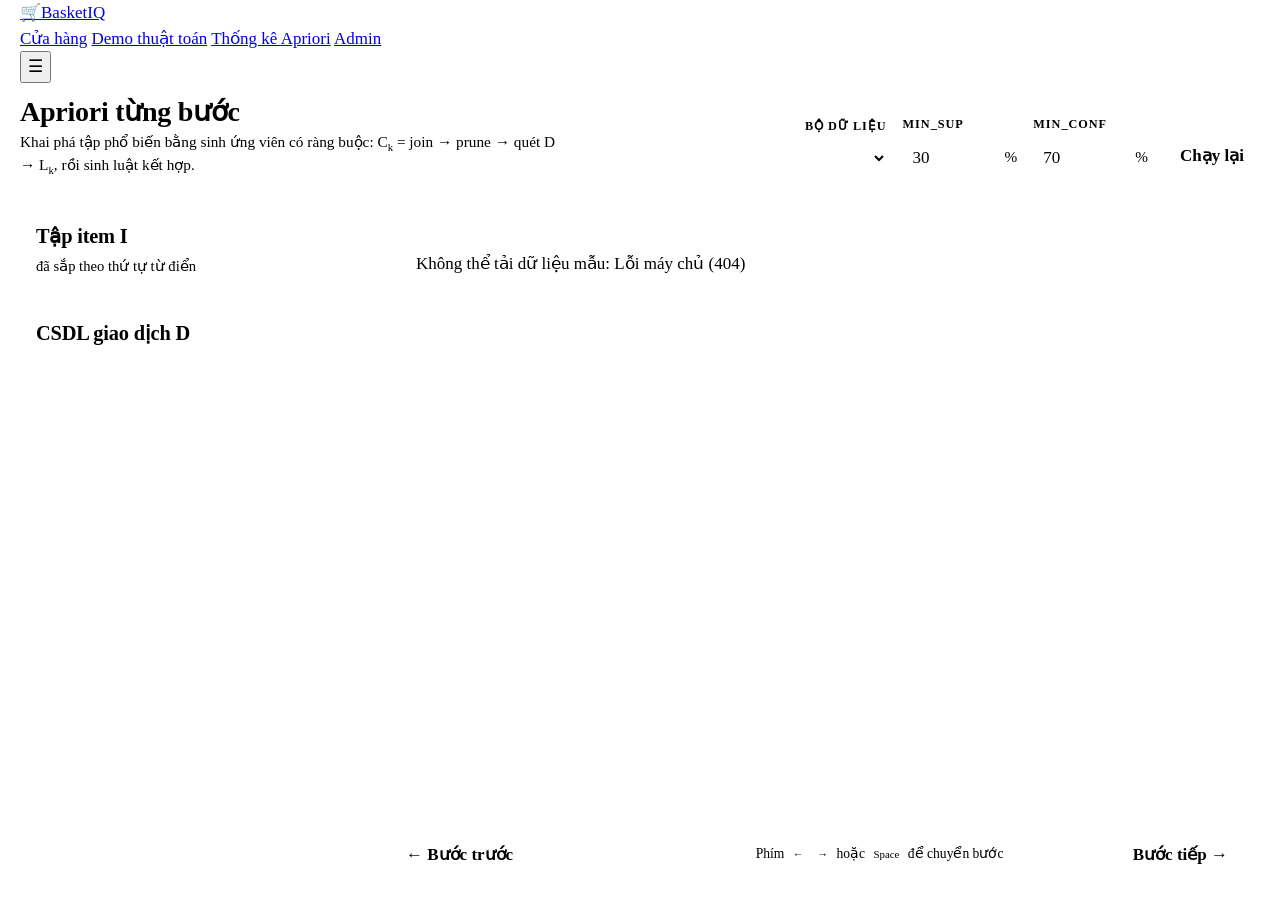
==== commit 3a944bb1: "feat: upgrade product network and interactive stats for data mining graduate learners" ====
--- a/src/web/index.html
+++ b/src/web/index.html
@@ -3,9 +3,9 @@
 <head>
 <meta charset="utf-8">
 <meta name="viewport" content="width=device-width, initial-scale=1">
-<title>Apriori Từng Bước</title>
+<title>Apriori Từng Bước — BasketIQ</title>
 <link rel="preconnect" href="https://fonts.googleapis.com">
-<link rel="stylesheet" href="https://fonts.googleapis.com/css2?family=Inter:wght@400;500;600;700;800&family=JetBrains+Mono:wght@400;500&display=swap">
+<link rel="stylesheet" href="https://fonts.googleapis.com/css2?family=Newsreader:ital,opsz,wght@0,6..72,500;0,6..72,600;1,6..72,500&family=IBM+Plex+Sans:wght@400;500;600&family=IBM+Plex+Mono:wght@400;500;600&family=Inter:wght@400;500;600;700;800&display=swap">
 <link rel="stylesheet" href="/app.css">
 <style>
 *{box-sizing:border-box}
@@ -16,9 +16,9 @@
 button,select,input,textarea{font:inherit;color:inherit}
 code,.set,.tid{font-family:var(--mono)}
 sub{font-size:.7em;line-height:0}
-.top{display:flex;flex-wrap:wrap;align-items:flex-end;justify-content:space-between;gap:16px 32px;padding-block:18px 14px;border-bottom:1px solid var(--line)}
-.brand h1{font-size:1.75rem;line-height:1.1}
-.brand p{margin:4px 0 0;color:var(--muted);font-size:.92rem;max-width:70ch}
+.top{display:flex;flex-wrap:wrap;align-items:flex-end;justify-content:space-between;gap:16px 32px;padding-block:14px 12px;border-bottom:1px solid var(--line);flex-shrink:0}
+.brand h1{font-size:1.65rem;line-height:1.1}
+.brand p{margin:4px 0 0;color:var(--muted);font-size:.9rem;max-width:70ch}
 .controls{display:flex;flex-wrap:wrap;align-items:flex-end;gap:12px 16px}
 .field{display:flex;flex-direction:column;gap:4px}
 .field label{font-size:.72rem;text-transform:uppercase;letter-spacing:.08em;color:var(--muted);font-weight:600}
@@ -36,6 +36,7 @@
 .db{background:var(--surface);border:1px solid var(--line);border-radius:10px;padding:16px;box-shadow:var(--shadow);height:100%;overflow-y:auto}
 @media (max-width:900px){.db{position:static;max-height:none;height:auto}}
 .db h2{font-size:1.2rem}
+.db .iset{margin-bottom:16px;padding-bottom:14px;border-bottom:1px solid var(--line)}
 .db .meta{color:var(--muted);font-size:.86rem;margin:4px 0 10px;font-variant-numeric:tabular-nums}
 .db table{width:100%;border-collapse:collapse;font-size:.95rem}
 .db th{font-size:.7rem;text-transform:uppercase;letter-spacing:.08em;color:var(--muted);text-align:left;padding:4px 6px;border-bottom:1px solid var(--line)}
@@ -46,16 +47,15 @@
 .tr-items{display:flex;flex-wrap:wrap;gap:4px}
 .it{display:inline-block;font-family:var(--mono);font-size:.86rem;padding:1px 7px;border-radius:5px;background:var(--surface-2);border:1px solid var(--line);line-height:1.5}
 .it.on{background:var(--accent-bg);border-color:var(--accent);color:var(--accent-ink);font-weight:600}
-.db details{margin-top:12px}
-.db summary{cursor:pointer;color:var(--accent);font-weight:500;font-size:.92rem}
-.db textarea{width:100%;min-height:150px;margin-top:8px;background:var(--surface-2);border:1px solid var(--line-strong);border-radius:6px;padding:8px;font-family:var(--mono);font-size:.85rem;resize:vertical}
-.db .hint{font-size:.8rem;color:var(--muted);margin:6px 0}
 .legend{display:flex;flex-wrap:wrap;gap:6px 12px;margin-top:12px;font-size:.8rem;color:var(--muted)}
 .legend span::before{content:"";display:inline-block;width:10px;height:10px;border-radius:3px;margin-right:5px;vertical-align:-1px;border:1px solid var(--line-strong);background:var(--surface-2)}
 .legend .lk::before{background:var(--keep-bg);border-color:var(--keep)}
 .legend .ld::before{background:var(--drop-bg);border-color:var(--drop)}
 .legend .lp::before{background:var(--prune-bg);border-color:var(--prune)}
-.legend .lh::before{background:var(--hit);border-color:var(--hit-line)}
+.legend .lD::before{background:var(--drop);border-color:var(--drop)}
+.legend .la::before{background:var(--accent-bg);border-color:var(--accent)}
+.legend .lx::before{background:var(--drop-bg);border-color:var(--drop-line);border-style:dashed}
+.legend .lg::before{background:transparent;border-style:dashed}
 
 .stage{min-width:0;display:flex;flex-direction:column;height:100%;min-height:0;overflow:hidden}
 @media (max-width:900px){.stage{height:auto;overflow:visible}}
@@ -143,14 +143,33 @@
 .boxed{display:inline-flex;flex-wrap:wrap;gap:6px;align-items:center;border:1.5px solid var(--ink);border-radius:6px;padding:8px 12px;font-family:var(--mono);font-size:1rem}
 
 h3.sec{font-size:1.25rem;margin:22px 0 10px}
-.lattice{display:flex;flex-direction:column;gap:10px;margin-bottom:12px}
-.lat-row{display:flex;flex-wrap:wrap;gap:6px;align-items:center}
-.lat-row .lv{font-size:.72rem;text-transform:uppercase;letter-spacing:.08em;color:var(--muted);font-weight:600;min-width:72px}
+.latwrap{overflow-x:auto;margin:0 0 10px;padding-bottom:4px}
+.latwrap svg{display:block;margin:0 auto;font-family:var(--mono);font-size:12px}
+.latwrap text.lk{fill:var(--muted);font-family:var(--sans);font-size:11px;font-weight:600;letter-spacing:.06em}
+.ln{cursor:pointer}
+.ln rect{fill:var(--surface-2);stroke:var(--line-strong);stroke-width:1.2;transition:stroke-width .1s}
+.ln text{fill:var(--muted)}
+.ln:hover rect,.ln.pinned rect{stroke:var(--hit-line);stroke-width:2.5}
+.ln-k rect{fill:var(--keep-bg);stroke:var(--keep-line)} .ln-k text{fill:var(--keep);font-weight:600}
+.ln-d rect{fill:var(--drop);stroke:var(--drop)} .ln-d text{fill:var(--on-accent);font-weight:600}
+.ln-p rect{fill:var(--prune-bg);stroke:var(--prune)} .ln-p text{fill:var(--prune);font-weight:600}
+.ln-x rect{fill:var(--drop-bg);stroke:var(--drop-line);stroke-dasharray:3 2} .ln-x text{fill:var(--drop);opacity:.8}
+.ln-a rect{fill:var(--accent-bg);stroke:var(--accent)} .ln-a text{fill:var(--accent-ink);font-weight:600}
+.ln-g rect{fill:none;stroke:var(--line);stroke-dasharray:3 2} .ln-g text{fill:var(--muted);opacity:.7}
+.le{fill:none;stroke:var(--line);stroke-width:1.2;opacity:.6}
+.le-k{stroke:var(--accent);opacity:.5}
+.le-a{stroke:var(--accent);opacity:.5;stroke-dasharray:4 3}
+.le-d{stroke:var(--drop);opacity:.6}
+.le-p{stroke:var(--prune);opacity:.6}
+.le-x{stroke:var(--drop-line);opacity:.55}
+.latcap{max-width:78ch;margin:0 0 10px}
+.latopt{display:flex;flex-wrap:wrap;gap:6px 14px;align-items:center;margin:0 0 10px}
+.latopt label{cursor:pointer}
+.abbr{font-size:.8rem;color:var(--muted);margin:2px 0 8px}
 .fade{animation:fade .25s ease-out}
 @keyframes fade{from{opacity:.4;transform:translateY(4px)}to{opacity:1;transform:none}}
 @media (prefers-reduced-motion:reduce){.fade{animation:none}}
 .err{background:var(--drop-bg);border:1px solid var(--drop-line);color:var(--drop);padding:10px 14px;border-radius:8px;margin-bottom:12px}
-.srcnote{font-size:.82rem;color:var(--muted);margin-top:10px}
 </style>
 </head>
 <body>
@@ -158,14 +177,15 @@
   <div class="app-header-inner">
     <a class="app-brand" href="/shop"><span class="app-logo" aria-hidden="true">🛒</span>BasketIQ</a>
     <nav class="app-nav" id="appNav" aria-label="Điều hướng chính">
-      <a href="/shop"><span aria-hidden="true">🛍️</span>Cửa hàng</a>
-      <a href="/" class="active" aria-current="page"><span aria-hidden="true">🔬</span>Demo thuật toán</a>
-      <a href="/stats"><span aria-hidden="true">📊</span>Thống kê dataset</a>
-      <a href="/admin"><span aria-hidden="true">🛠️</span>Admin</a>
+      <a href="/shop">Cửa hàng</a>
+      <a href="/" class="active" aria-current="page">Demo thuật toán</a>
+      <a href="/stats">Thống kê Apriori</a>
+      <a href="/admin">Admin</a>
     </nav>
     <button class="app-menu-toggle" type="button" aria-label="Mở menu" aria-controls="appNav" onclick="document.getElementById('appNav').classList.toggle('open')">☰</button>
   </div>
 </header>
+
 <header class="top">
   <div class="brand">
     <h1>Apriori từng bước</h1>
@@ -173,8 +193,7 @@
   </div>
   <div class="controls">
     <div class="field"><label for="preset">Bộ dữ liệu</label><select id="preset"></select></div>
-    <div class="field"><label for="supmode">min_sup theo</label><select id="supmode"><option value="count">số giao dịch (σ)</option><option value="pct">tỉ lệ %</option></select></div>
-    <div class="field"><label for="minsup">min_sup</label><div class="row"><input id="minsup" type="number" min="1" step="1" value="2"><span class="unit" id="supunit"></span></div></div>
+    <div class="field"><label for="minsup">min_sup</label><div class="row"><input id="minsup" type="number" min="0" max="100" step="5" value="30"><span class="unit" id="supunit">%</span></div></div>
     <div class="field"><label for="minconf">min_conf</label><div class="row"><input id="minconf" type="number" min="0" max="100" step="5" value="70"><span class="unit">%</span></div></div>
     <button class="btn" id="run">Chạy lại</button>
   </div>
@@ -182,17 +201,20 @@
 
 <main class="wrap">
   <aside class="db" aria-label="Cơ sở dữ liệu giao dịch">
+    <div class="iset">
+      <h2>Tập item I</h2>
+      <div class="meta">đã sắp theo thứ tự từ điển</div>
+      <div class="setlist" id="itemlist"></div>
+    </div>
     <h2>CSDL giao dịch D</h2>
     <div class="meta" id="dbmeta"></div>
     <div id="dbtable"></div>
-    <div class="legend"><span class="lh">giao dịch chứa itemset đang xem</span></div>
-    <details>
-      <summary>Chỉnh sửa dữ liệu</summary>
-      <p class="hint">Mỗi dòng là một giao dịch. Có thể ghi <code>TID: item, item</code> hoặc chỉ <code>item, item</code>.</p>
-      <textarea id="baskets" spellcheck="false"></textarea>
-      <div style="margin-top:8px"><button class="btn ghost" id="apply">Áp dụng dữ liệu</button></div>
-    </details>
-    <div class="srcnote" id="srcnote"></div>
+    <div style="display:none" aria-hidden="true">
+      <select id="supmode"><option value="pct" selected>%</option><option value="count">count</option></select>
+      <textarea id="baskets"></textarea>
+      <button id="apply" type="button"></button>
+      <div id="srcnote"></div>
+    </div>
   </aside>
 
   <section class="stage">
@@ -233,9 +255,6 @@
   return out;
 }
 
-// All Apriori join/prune/scan/rule-generation logic lives server-side in
-// src/core/apriori.py (build_apriori_trace). This helper only enumerates
-// combinations for the purely illustrative "lattice" panel in the summary step.
 function combos(arr, k, start=0, cur=[], out=[]){
   if (cur.length === k){ out.push(cur.slice()); return out; }
   for (let i=start;i<arr.length;i++){ cur.push(arr[i]); combos(arr,k,i+1,cur,out); cur.pop(); }
@@ -247,9 +266,9 @@
   return (a,b) => { for (let i=0;i<Math.min(a.length,b.length);i++){ const d = rank.get(a[i]) - rank.get(b[i]); if (d) return d; } return a.length-b.length; };
 }
 
-// Sends the parsed transactions to the Python backend and reconstructs the
-// Map/Set fields the renderer expects from the JSON-safe response.
-async function runApriori(D, minCount, minConf){
+async function runApriori(D, minSup, minConf){
+  const N = D.length;
+  const minCount = Math.max(1, Math.ceil(minSup * N - 1e-9));
   const res = await fetch('/api/apriori', {
     method: 'POST',
     headers: { 'Content-Type': 'application/json' },
@@ -260,20 +279,19 @@
   payload.count = new Map(Object.entries(payload.count));
   payload.pruned = new Set(payload.pruned);
   payload.cmpSet = makeCmpSet(payload.items);
+  payload.minSup = minSup;
   return payload;
 }
 
-const state = { D: [], R: null, i: 0, hl: null, pin: null, minMode:'count', minRaw:2 };
+const state = { D: [], R: null, i: 0, hl: null, pin: null, latFull: false };
 const $ = id => document.getElementById(id);
 
 function initPresets(){
   $('preset').innerHTML = PRESETS.map(p=>`<option value="${p.id}">${esc(p.name)}</option>`).join('');
   $('preset').addEventListener('change', ()=> loadPreset($('preset').value));
-  $('supmode').addEventListener('change', ()=>{ syncSupUnit(true); run(); });
   $('minsup').addEventListener('change', run);
   $('minconf').addEventListener('change', run);
   $('run').addEventListener('click', run);
-  $('apply').addEventListener('click', ()=>{ $('preset').value = 'custom'; $('srcnote').textContent = PRESETS.find(p=>p.id==='custom').src; run(); });
   $('prev').addEventListener('click', ()=>go(state.i-1));
   $('next').addEventListener('click', ()=>go(state.i+1));
   document.addEventListener('keydown', e=>{
@@ -290,45 +308,27 @@
   const p = PRESETS.find(x=>x.id===id) || PRESETS[0];
   $('preset').value = p.id;
   $('baskets').value = p.text;
-  $('supmode').value = p.mode;
-  $('minsup').value = p.minsup;
+  state.D = parseBaskets(p.text);
+  const N = state.D.length || 1;
+  const supPct = p.mode === 'count' ? Math.round((p.minsup / N) * 100) : p.minsup;
+  $('minsup').value = supPct;
   $('minconf').value = p.minconf;
-  $('srcnote').textContent = p.src;
   return run();
-}
-
-function syncSupUnit(convert){
-  const N = parseBaskets($('baskets').value).length;
-  const mode = $('supmode').value;
-  const inp = $('minsup');
-  if (convert && N){
-    const v = parseFloat(inp.value) || 0;
-    inp.value = mode === 'pct' ? Math.round(v / N * 100) : Math.max(1, Math.ceil(v / 100 * N));
-  }
-  inp.step = mode === 'pct' ? 5 : 1;
-  inp.max = mode === 'pct' ? 100 : (N || 999);
-  $('supunit').textContent = mode === 'pct' ? '%' : 'giao dịch';
 }
 
 async function run(){
   state.D = parseBaskets($('baskets').value);
   const N = state.D.length;
-  const mode = $('supmode').value;
-  const raw = parseFloat($('minsup').value) || 0;
-  const minCount = mode === 'pct' ? Math.max(1, Math.ceil(raw/100 * N - 1e-9)) : Math.max(1, Math.round(raw));
+  const minSup = (parseFloat($('minsup').value) || 0) / 100;
   const minConf = (parseFloat($('minconf').value) || 0) / 100;
-  state.minMode = mode; state.minRaw = raw;
   state.hl = null; state.pin = null;
-  syncSupUnit(false);
   if (!N){
     state.R = null;
-    $('step').innerHTML = '<div class="err">Chưa có giao dịch nào. Hãy nhập dữ liệu ở ô bên trái rồi bấm "Áp dụng dữ liệu".</div>';
+    $('step').innerHTML = '<div class="err">Chưa có giao dịch nào.</div>';
     $('rail').innerHTML = ''; $('pos').textContent = ''; renderDB(); return;
   }
-  $('step').innerHTML = '<p class="lead muted">Đang phân tích trên máy chủ…</p>';
-  $('rail').innerHTML = ''; $('pos').textContent = '';
   try {
-    state.R = await runApriori(state.D, minCount, minConf);
+    state.R = await runApriori(state.D, minSup, minConf);
   } catch (err){
     state.R = null;
     $('step').innerHTML = `<div class="err">Không thể phân tích: ${esc(err.message)}</div>`;
@@ -344,7 +344,7 @@
   const R = state.R, N = state.D.length;
   const hl = state.pin || state.hl;
   const hs = hl ? new Set(hl) : null;
-  $('dbmeta').innerHTML = R ? `N = ${N} giao dịch · m = ${R.items.length} item · min_sup = ${R.minCount}/${N} (${pct(R.minCount/N)}) · min_conf = ${pct(R.minConf)}` : `N = ${N}`;
+  $('dbmeta').innerHTML = R ? `N = ${N} giao dịch · m = ${R.items.length} item · min_sup = ${pct(R.minSup)} · min_conf = ${pct(R.minConf)}` : `N = ${N}`;
   $('dbtable').innerHTML = `<table><thead><tr><th>TID</th><th>Items</th></tr></thead><tbody>` + state.D.map(t=>{
     const hit = hs && hl.every(x=>t.items.includes(x));
     return `<tr class="${hit?'hit':''}"><td class="tid">${esc(t.tid)}</td><td><div class="tr-items">${t.items.map(i=>`<span class="it ${hs&&hs.has(i)?'on':''}">${esc(i)}</span>`).join('')}</div></td></tr>`;
@@ -355,12 +355,19 @@
   const R = state.R; if (!R) return;
   state.i = Math.max(0, Math.min(R.steps.length-1, i));
   state.pin = null; state.hl = null;
-  renderRail(); renderStep(); renderDB();
+  renderRail(); renderItems(); renderStep(); renderDB();
   $('prev').disabled = state.i === 0;
   $('next').disabled = state.i === R.steps.length-1;
   $('pos').textContent = `Bước ${state.i+1} / ${R.steps.length}`;
   const el = $('step'); el.classList.remove('fade'); void el.offsetWidth; el.classList.add('fade');
   if (window.innerWidth < 900) el.scrollIntoView({ behavior:'smooth', block:'start' });
+}
+
+function renderItems(){
+  const el = $('itemlist');
+  if (!el || !state.R) return;
+  el.innerHTML = state.R.items.map(i=>`<span class="set a" ${dataset([i])}>${esc(i)}</span>`).join('');
+  bindHover(el);
 }
 
 function chipLabel(s){
@@ -395,6 +402,7 @@
 const dataset = arr => `data-hl="${esc(arr.join('|'))}"`;
 
 function bindHover(root){
+  if (!root || !root.querySelectorAll) return;
   root.querySelectorAll('[data-hl]').forEach(el=>{
     const items = el.dataset.hl.split('|');
     el.classList.add('hover');
@@ -402,7 +410,7 @@
     el.addEventListener('mouseleave', ()=>{ if (!state.pin) setHL(null); });
     el.addEventListener('click', ()=>{
       const same = state.pin && key(state.pin) === key(items);
-      root.querySelectorAll('.pinned').forEach(x=>x.classList.remove('pinned'));
+      if (document.querySelectorAll) document.querySelectorAll('.pinned').forEach(x=>x.classList.remove('pinned'));
       state.pin = same ? null : items;
       if (!same) el.classList.add('pinned');
       setHL(same ? null : items);
@@ -410,47 +418,147 @@
   });
 }
 
+function abbrevMap(items){
+  const low = items.map(s=>s.toLowerCase());
+  const map = new Map();
+  items.forEach((it,i)=>{
+    let ab = it;
+    for (let L=1; L<it.length; L++){
+      const p = low[i].slice(0,L);
+      if (!low.some((o,j)=>j!==i && o.startsWith(p))){ ab = it.slice(0,L); break; }
+    }
+    map.set(it, ab);
+  });
+  return map;
+}
+
+function latticeState(R, upto){
+  const st = new Map();
+  for (let i=0;i<=upto;i++){
+    const s = R.steps[i];
+    if (s.type==='join'){ for (const c of s.cands) st.set(key(c),'a'); }
+    else if (s.type==='prune'){ for (const r of s.rows) if (!r.keep) st.set(key(r.c),'p'); }
+    else if (s.type==='scan'){ for (const r of s.rows) st.set(key(r.c), r.keep?'k':'d'); }
+  }
+  return st;
+}
+
+function latticeModel(R, upto){
+  const m = R.items.length;
+  const st = latticeState(R, upto);
+  const status = new Map();
+  const rows = [];
+  const exact = m <= 12;
+  if (exact){
+    for (let k=1;k<=m;k++){
+      const all = combos(R.items,k).sort(R.cmpSet);
+      for (const c of all){
+        const kk = key(c);
+        let cls = st.get(kk);
+        if (!cls){
+          cls = 'g';
+          for (let i=0;i<c.length;i++){
+            const s = status.get(key(c.filter((_,j)=>j!==i)));
+            if (s==='d'||s==='p'||s==='x'){ cls='x'; break; }
+          }
+        }
+        status.set(kk, cls);
+      }
+      rows.push(all);
+    }
+  } else {
+    for (const [kk,cls] of st){ const c = kk.split('|'); if (!rows[c.length-1]) rows[c.length-1] = []; rows[c.length-1].push(c); status.set(kk,cls); }
+    for (let k=0;k<rows.length;k++) rows[k] = (rows[k]||[]).sort(R.cmpSet);
+  }
+  const stats = { k:0, d:0, p:0, x:0, g:0, a:0 };
+  for (const v of status.values()) stats[v]++;
+  return { rows, status, stats, exact };
+}
+
+const LAT_TITLE = { k:'frequent (đã đếm)', d:'đã đếm, không frequent', p:'sinh ở join, bị prune (không đếm)', x:'bị cắt tỉa ngầm: chứa tập con không frequent, không cần sinh hay đếm', a:'ứng viên đang chờ đếm', g:'chưa xét' };
+
+function latticeSVG(R, model, full){
+  const CW=7.2, PX=8, H=26, GX=8, RH=88, PAD=14, ML=54;
+  const shown = model.rows.map((row,i)=>({ k:i+1, nodes: full ? row : row.filter(c=>'akdp'.includes(model.status.get(key(c)))) })).filter(r=>r.nodes.length);
+  if (!shown.length) return '<p class="muted small">Chưa có itemset nào được sinh.</p>';
+  let ab = null;
+  const label = c => '{' + c.map(x=>ab ? ab.get(x) : x).join(',') + '}';
+  const wOf = c => Math.max(30, label(c).length*CW + 2*PX);
+  const rowW = nodes => nodes.reduce((a,c)=>a + wOf(c), 0) + GX*(nodes.length-1);
+  let W = Math.max(...shown.map(r=>rowW(r.nodes)));
+  if (W > 1100){ ab = abbrevMap(R.items); W = Math.max(...shown.map(r=>rowW(r.nodes))); }
+  const pos = new Map();
+  let y = PAD;
+  for (const r of shown){
+    let x = ML + (W - rowW(r.nodes))/2;
+    for (const c of r.nodes){ const w = wOf(c); pos.set(key(c), { x, y, w, cx: x + w/2 }); x += w + GX; }
+    r.y = y; y += RH;
+  }
+  const totalW = Math.round(ML + W + PAD), totalH = Math.round(y - RH + H + PAD);
+  let back = '', front = '', nodes = '';
+  for (const r of shown){
+    nodes += `<text class="lk" x="${PAD}" y="${r.y+H/2}" dy=".35em">k = ${r.k}</text>`;
+    for (const c of r.nodes){
+      const kk = key(c), p = pos.get(kk), cls = model.status.get(kk);
+      if (r.k > 1) for (let i=0;i<c.length;i++){
+        const q = pos.get(key(c.filter((_,j)=>j!==i)));
+        if (!q) continue;
+        const line = `<line class="le le-${cls}" x1="${q.cx.toFixed(1)}" y1="${q.y+H}" x2="${p.cx.toFixed(1)}" y2="${p.y}"/>`;
+        if (cls==='k' || cls==='a' || cls==='d') front += line; else back += line;
+      }
+      const n = R.count.get(kk);
+      const title = LAT_TITLE[cls] + (n !== undefined ? ` · support = ${pct(n/R.N)}` : '');
+      nodes += `<g class="ln ln-${cls}" ${dataset(c)} transform="translate(${p.x.toFixed(1)},${p.y})"><title>${esc(title)}</title><rect width="${p.w.toFixed(1)}" height="${H}" rx="6"/><text x="${(p.w/2).toFixed(1)}" y="${H/2}" dy=".35em" text-anchor="middle">${esc(label(c))}</text></g>`;
+    }
+  }
+  const fit = totalW > 1100 ? ' style="width:100%;height:auto"' : '';
+  let h = `<div class="latwrap"><svg width="${totalW}" height="${totalH}" viewBox="0 0 ${totalW} ${totalH}"${fit} role="img" aria-label="Lattice itemset">${back}${front}${nodes}</svg></div>`;
+  if (ab) h += `<div class="abbr">Viết tắt: ${R.items.map(i=>`<b>${esc(ab.get(i))}</b> = ${esc(i)}`).join(' · ')}</div>`;
+  return h;
+}
+
+function latticeBox(R, upto){
+  const m = R.items.length, total = Math.pow(2,m)-1;
+  const full = m <= 6 || (m <= 9 && state.latFull);
+  const model = latticeModel(R, upto);
+  const st = model.stats;
+  const cap = `Kết quả cuối: ${st.k} frequent (xanh lá), ${st.d} đã đếm nhưng không frequent (đỏ đậm), ${st.p} bị prune (vàng)${model.exact ? `, ${st.x} bị cắt tỉa ngầm (đỏ nhạt)` : ''}. Apriori chỉ đếm ${st.k + st.d}/${total.toLocaleString('vi-VN')} itemset.`;
+  let h = `<h3 class="sec">Lattice itemset sau bước này</h3><p class="latcap">${cap}</p>`;
+  if (m > 6){
+    h += `<div class="latopt small muted"><span>Lattice đầy đủ có ${total.toLocaleString('vi-VN')} nút${m <= 9 ? '; mặc định chỉ vẽ các itemset Apriori đã sinh.' : ', quá lớn để vẽ; chỉ vẽ các itemset Apriori đã sinh.'}</span>${m <= 9 ? `<label><input type="checkbox" id="latfull" ${state.latFull?'checked':''}> Vẽ đủ lattice (thu nhỏ cho vừa khung, rê chuột để xem từng nút)</label>` : ''}</div>`;
+  }
+  h += latticeSVG(R, model, full);
+  h += `<div class="legend"><span class="lk">frequent (đã đếm)</span><span class="lD">không frequent (đã đếm)</span><span class="la">ứng viên chờ đếm</span><span class="lp">sinh ở join, bị prune</span>${full ? `<span class="lx">bị cắt tỉa ngầm — không cần đếm</span><span class="lg">chưa xét</span>` : ''}</div>`;
+  return h;
+}
+
 function renderStep(){
   const R = state.R, s = R.steps[state.i], N = R.N;
   let h = '';
 
   if (s.type === 'setup'){
-    const m = R.items.length;
-    const total = Math.pow(2,m)-1;
     h += `<div class="eyebrow">Đặt vấn đề</div><h2>Dữ liệu và ngưỡng khai phá</h2>
-      <p class="lead">Pha 1: tìm mọi itemset X có σ(X) ≥ min_sup. Pha 2: sinh luật A ⇒ B có confidence ≥ min_conf.</p>
-      <div class="formula">min_sup = <b>${R.minCount}</b> giao dịch &nbsp;(${pct(R.minCount/N)} của N = ${N}${state.minMode==='pct' ? ` &nbsp;= ⌈${state.minRaw}% × ${N}⌉` : ''})<br>min_conf = <b>${pct(R.minConf)}</b></div>
-      <div class="stats">
-        <div class="stat"><div class="v">${N}</div><div class="l">giao dịch |D|</div></div>
-        <div class="stat"><div class="v">${m}</div><div class="l">item phân biệt m</div></div>
-        <div class="stat"><div class="v">${total.toLocaleString('vi-VN')}</div><div class="l">itemset khả dĩ 2<sup>m</sup> − 1 (vét cạn)</div></div>
-        <div class="stat"><div class="v">${R.minCount}</div><div class="l">ngưỡng σ tối thiểu</div></div>
-      </div>
-      <h3 class="sec">Tập item I (đã sắp theo thứ tự từ điển)</h3>
-      <div class="setlist">${R.items.map(i=>`<span class="set a" ${dataset([i])}>${esc(i)}</span>`).join('')}</div>
-      <div class="takeaway"><strong>Nguyên lý Apriori:</strong> mọi tập con của một frequent itemset đều phải frequent. Nhờ đó chỉ cần đếm các ứng viên sống sót sau join và prune thay vì ${total.toLocaleString('vi-VN')} itemset.</div>`;
+      <p class="lead">Pha 1: tìm những sản phẩm thường được mua cùng nhau, tức mọi itemset X có support(X) ≥ min_sup.<br>Pha 2: từ các tập đó sinh luật A ⇒ B có confidence ≥ min_conf.</p>`;
   }
 
   else if (s.type === 'scan'){
     const k = s.k;
     h += `<div class="eyebrow">k = ${k} · Quét D lần ${s.scanNo} · Đếm support</div>
       <h2>Quét D: ${sub('C',k)} → ${sub('L',k)}</h2>
-      <p class="lead">${k === 1 ? `${sub('C',1)} gồm mọi 1-itemset. ` : ''}Đếm σ(c) cho từng ứng viên, giữ lại c có σ(c) ≥ ${R.minCount}.</p>
+      <p class="lead">${k === 1 ? `${sub('C',1)} gồm mọi 1-itemset. ` : ''}Tính support(c) cho từng ứng viên, giữ lại c có support(c) ≥ ${pct(R.minSup)}.</p>
       <div class="result a"><span class="lbl">${sub('C',k)} =</span> ${setList(s.rows.map(r=>r.c),'a')} <span class="muted small">(${s.rows.length} ứng viên)</span></div>
-      <div class="tblwrap"><table class="t"><thead><tr><th>Ứng viên c</th><th>Giao dịch chứa c</th><th>σ(c)</th><th>support</th><th>Kết luận</th></tr></thead><tbody>`;
+      <div class="tblwrap"><table class="t"><thead><tr><th>Ứng viên c</th><th>Giao dịch chứa c</th><th>support</th><th>Kết luận</th></tr></thead><tbody>`;
     for (const r of s.rows){
-      h += `<tr class="${r.keep?'keep':'drop'}" ${dataset(r.c)}><td>${setHTML(r.c, r.keep?'k':'d')}</td><td class="small">${r.tids.length ? r.tids.map(esc).join(', ') : '<span class="muted">—</span>'}</td><td>${r.n}</td><td>${r.n}/${N} = ${pct(r.sup)}</td><td>${r.keep ? `<span class="tag k">∈ ${sub('L',k)}</span>` : `<span class="tag d">loại · ${r.n} &lt; ${R.minCount}</span>`}</td></tr>`;
+      h += `<tr class="${r.keep?'keep':'drop'}" ${dataset(r.c)}><td>${setHTML(r.c, r.keep?'k':'d')}</td><td class="small">${r.tids.length ? r.tids.map(esc).join(', ') : '<span class="muted">—</span>'}</td><td>${r.n}/${N} = ${pct(r.sup)}</td><td>${r.keep ? `<span class="tag k">∈ ${sub('L',k)}</span>` : `<span class="tag d">loại · ${pct(r.sup)} &lt; ${pct(R.minSup)}</span>`}</td></tr>`;
     }
     h += `</tbody></table></div>
       <div class="result k"><span class="lbl">${sub('L',k)} =</span> ${setList(s.L,'k')} <span class="muted small">(${s.L.length}/${s.rows.length} ứng viên frequent)</span></div>`;
-    const dropped = s.rows.filter(r=>!r.keep);
-    if (dropped.length) h += `<div class="takeaway">${dropped.map(r=>setHTML(r.c,'d')).join(' ')} không frequent → mọi superset của chúng cũng không frequent (nguyên lý Apriori).</div>`;
   }
 
   else if (s.type === 'join'){
     const k = s.k, prev = s.prevL;
-    const joins = s.pairs.filter(p=>p.ok), skipped = s.pairs.filter(p=>!p.ok);
-    const plus = (a,b,c) => `<div class="jl">${setHTML(a,'k')} <span class="op">+</span> ${setHTML(b,'k')} <span class="op">→</span> ${c ? setHTML(c,'a') : '<span class="muted">không ghép</span>'}</div>`;
+    const joins = s.pairs.filter(p=>p.ok);
+    const plus = (a,b,c) => `<div class="jl">${setHTML(a,'k')} <span class="op">+</span> ${setHTML(b,'k')} <span class="op">→</span> ${setHTML(c,'a')}</div>`;
     h += `<div class="eyebrow">k = ${k} · apriori_gen · Bước 1: Join</div>
       <h2>Từ ${sub('L',k-1)} → ${sub('C',k)}: JOIN</h2>
       <div class="deriv">
@@ -462,24 +570,6 @@
     } else {
       h += `<div class="ct joins">${joins.map(p=>plus(p.l1,p.l2,p.cand)).join('')}</div>
         <div class="ct"><span class="boxed"><span class="mth">${sub('C',k)} =</span> ${setList(s.cands,'a')}</span> <span class="muted small">${s.cands.length} ứng viên${k===2 ? ` = C(${prev.length}, 2)` : ''}</span></div>`;
-      if (skipped.length){
-        const show = skipped.slice(0,8);
-        h += `<div class="ct"><span class="small muted">Không ghép (k − 2 = ${k-2} phần tử đầu khác nhau):</span>${show.map(p=>plus(p.l1,p.l2,null)).join('')}${skipped.length>show.length ? `<span class="small muted">… và ${skipped.length-show.length} cặp khác</span>` : ''}</div>`;
-      }
-    }
-    if (s.dropped.length){
-      let ex = [];
-      if (k===2){
-        for (const a of prev) for (const d of s.dropped) ex.push([a[0], d[0]].sort(cmpItem));
-      } else {
-        for (const d of s.dropped) for (const a of prev){
-          const u = [...new Set([...a, ...d])].sort(cmpItem);
-          if (u.length===k) ex.push(u);
-        }
-        ex = ex.filter((x,i)=>ex.findIndex(y=>key(y)===key(x))===i);
-      }
-      const show = ex.slice(0,8);
-      h += `<div class="ct"><span class="small muted">Không có:</span><div>${show.length ? setList(show,'d') : '<span class="muted">—</span>'}${ex.length>show.length ? ' <span class="muted">…</span>' : ''}</div><span class="small muted">vì ${s.dropped.map(d=>setHTML(d,'d')).join(' ')} đã bị loại khỏi ${sub('L',k-1)} (σ &lt; ${R.minCount}).</span></div>`;
     }
     h += `</div>`;
   }
@@ -499,7 +589,6 @@
     }
     h += `</tbody></table></div>
       <div class="result a"><span class="lbl">${sub('C',k)} sau prune =</span> ${setList(s.kept,'a')} <span class="muted small">(${s.rows.length} → ${s.kept.length} ứng viên, prune ${s.prunedN})</span></div>`;
-    h += `<div class="takeaway">${k===2 ? `Ở k = 2 không prune được gì: mọi tập con 1 phần tử đều ∈ ${sub('L',1)}.` : (s.prunedN ? `${s.prunedN} ứng viên bị loại mà không cần quét D.` : `Không loại được ứng viên nào; cả ${s.kept.length} ứng viên phải được đếm.`)}</div>`;
   }
 
   else if (s.type === 'end'){
@@ -510,7 +599,6 @@
       <p class="lead">${s.reason==='L' ? `Không ứng viên nào trong ${sub('C',k)} đạt min_sup.` : s.reason==='prune' ? `Mọi ứng viên trong ${sub('C',k)} đều bị prune.` : `Không sinh được ứng viên nào từ ${sub('L',k-1)}.`} Dừng với k<sub>max</sub> = ${kmax}, ${R.scans} lần quét D.</p>
       <div class="formula">L = ${R.Lall.filter(l=>l.length).map((_,i)=>sub('L',i+1)).join(' ∪ ') || '∅'} &nbsp;→&nbsp; <b>${R.freq.length}</b> frequent itemset</div>`;
     R.Lall.forEach((L,i)=>{ if (L.length) h += `<div class="result k"><span class="lbl">${sub('L',i+1)} =</span> ${setList(L,'k')}</div>`; });
-    h += `<div class="takeaway">Pha 2 sinh luật từ các frequent itemset có ≥ 2 item, không cần quét D nữa.</div>`;
   }
 
   else if (s.type === 'rules'){
@@ -519,16 +607,16 @@
       <div class="deriv" style="margin-bottom:18px">${R.Lall.filter(L=>L.length).map((L,i)=>`<div class="ct"><span class="mth">${sub('L',i+1)} =</span> ${setList(L, i===0 ? 'g' : 'k')}${i===0 ? '<span class="small muted">chỉ 1 item, không sinh được luật</span>' : ''}</div>`).join('')}</div>
       <p class="lead">Với mỗi frequent itemset l (|l| ≥ 2), tách l thành A ⊂ l và B = l − A. Luật A ⇒ B <b>mạnh</b> nếu confidence ≥ ${pct(R.minConf)}.</p>
       <div class="mathbox">
-        <div class="mrow"><span class="mlbl">Confidence:</span><span class="math">confidence(A ⇒ B) = <span class="frac"><span>support(A ∪ B)</span><span>support(A)</span></span> = <span class="frac"><span>σ(A ∪ B)</span><span>σ(A)</span></span></span></div>
-        <div class="mrow"><span class="mlbl">Lift:</span><span class="math">lift(A ⇒ B) = <span class="frac"><span>confidence(A ⇒ B)</span><span>support(B)</span></span> = <span class="frac"><span>σ(A ∪ B) · N</span><span>σ(A) · σ(B)</span></span></span></div>
-        <div class="mrow"><span class="mlbl">Support:</span><span class="math">support(A ⇒ B) = support(A ∪ B) = <span class="frac"><span>σ(l)</span><span>N</span></span> <span class="small muted">— luôn ≥ min_sup vì l frequent</span></span></div>
+        <div class="mrow"><span class="mlbl">Confidence:</span><span class="math">confidence(A ⇒ B) = <span class="frac"><span>support(A ∪ B)</span><span>support(A)</span></span></span></div>
+        <div class="mrow"><span class="mlbl">Lift:</span><span class="math">lift(A ⇒ B) = <span class="frac"><span>confidence(A ⇒ B)</span><span>support(B)</span></span></span></div>
+        <div class="mrow"><span class="mlbl">Support:</span><span class="math">support(A ⇒ B) = support(A ∪ B) <span class="small muted">— luôn ≥ min_sup vì l frequent</span></span></div>
       </div>`;
     if (!s.groups.length) h += `<p class="lead muted">Không có frequent itemset nào có từ 2 item trở lên, nên không sinh được luật. Hãy giảm min_sup để thử.</p>`;
     for (const g of s.groups){
-      h += `<div class="rulecard"><header><h3>l = ${setHTML(g.l,'k')}</h3><span class="muted small">σ(l) = ${g.sl} · support = ${g.sl}/${N} = ${pct(g.sl/N)} · ${g.rules.length} luật khả dĩ</span></header>
-        <div class="tblwrap"><table class="t"><thead><tr><th>Luật A ⇒ B</th><th>confidence = σ(A ∪ B) / σ(A)</th><th>lift = confidence / support(B)</th><th>Mạnh?</th></tr></thead><tbody>`;
+      h += `<div class="rulecard"><header><h3>l = ${setHTML(g.l,'k')}</h3><span class="muted small">support = ${g.sl}/${N} = ${pct(g.sl/N)} · ${g.rules.length} luật khả dĩ</span></header>
+        <div class="tblwrap"><table class="t"><thead><tr><th>Luật A ⇒ B</th><th>confidence = support(A ∪ B) / support(A)</th><th>lift = confidence / support(B)</th><th>Mạnh?</th></tr></thead><tbody>`;
       for (const r of g.rules){
-        h += `<tr class="${r.ok?'keep':'drop'}" ${dataset(g.l)}><td>${setHTML(r.s)}<span class="arrow">⇒</span>${setHTML(r.b)}</td><td><span class="frac"><span>${r.sl}</span><span>${r.ss}</span></span> = <b>${pct(r.conf)}</b></td><td><span class="frac"><span>${pct(r.conf)}</span><span>${r.sb}/${N}</span></span> = ${r.lift.toFixed(2)}</td><td>${r.ok ? `<span class="tag k">✓ xuất</span>` : `<span class="tag d">✗ &lt; ${pct(R.minConf)}</span>`}</td></tr>`;
+        h += `<tr class="${r.ok?'keep':'drop'}" ${dataset(g.l)}><td>${setHTML(r.s)}<span class="arrow">⇒</span>${setHTML(r.b)}</td><td><span class="frac"><span>${pct(r.sl/N)}</span><span>${pct(r.ss/N)}</span></span> = <b>${pct(r.conf)}</b></td><td><span class="frac"><span>${pct(r.conf)}</span><span>${pct(r.sb/N)}</span></span> = ${r.lift.toFixed(2)}</td><td>${r.ok ? `<span class="tag k">✓ xuất</span>` : `<span class="tag d">✗ &lt; ${pct(R.minConf)}</span>`}</td></tr>`;
       }
       h += `</tbody></table></div></div>`;
     }
@@ -552,7 +640,7 @@
       <div class="tblwrap"><table class="t"><thead><tr><th>k</th><th>|C<sub>k</sub>| sau join</th><th>|C<sub>k</sub>| sau prune</th><th>% bị prune</th><th>|L<sub>k</sub>|</th><th>L<sub>k</sub></th></tr></thead><tbody>`;
     for (const l of R.levels){
       const pr = l.joinCount ? (l.joinCount - l.pruneCount)/l.joinCount : 0;
-      h += `<tr><td>${l.k}</td><td>${l.joinCount}</td><td>${l.pruneCount ?? 0}</td><td>${l.k===1 ? '—' : pct(pr)}</td><td>${l.L.length}</td><td><div class="setlist">${l.L.length ? l.L.map(x=>`<span class="set k" ${dataset(x)}>{${x.map(esc).join(', ')}} <span class="muted">σ=${R.count.get(key(x))}</span></span>`).join('') : '<span class="muted">∅</span>'}</div></td></tr>`;
+      h += `<tr><td>${l.k}</td><td>${l.joinCount}</td><td>${l.pruneCount ?? 0}</td><td>${l.k===1 ? '—' : pct(pr)}</td><td>${l.L.length}</td><td><div class="setlist">${l.L.length ? l.L.map(x=>`<span class="set k" ${dataset(x)}>{${x.map(esc).join(', ')}} <span class="muted">${pct(R.count.get(key(x))/R.N)}</span></span>`).join('') : '<span class="muted">∅</span>'}</div></td></tr>`;
     }
     h += `</tbody></table></div>`;
     const strongRules = R.groups.flatMap(g=>g.rules.filter(r=>r.ok).map(r=>({...r, l:g.l})));
@@ -560,26 +648,24 @@
     if (strongRules.length){
       h += `<div class="tblwrap"><table class="t"><thead><tr><th>Luật</th><th>support</th><th>confidence</th><th>lift</th></tr></thead><tbody>` + strongRules.map(r=>`<tr class="keep" ${dataset(r.l)}><td>${setHTML(r.s)}<span class="arrow">⇒</span>${setHTML(r.b)}</td><td>${pct(r.sl/N)}</td><td>${pct(r.conf)}</td><td>${r.lift.toFixed(2)}</td></tr>`).join('') + `</tbody></table></div>`;
     } else h += `<p class="muted">Không có luật nào đạt min_conf.</p>`;
-    if (m <= 6){
-      h += `<h3 class="sec">Lattice itemset: Apriori đã "chạm" vào đâu</h3><div class="lattice">`;
-      for (let k=1;k<=m;k++){
-        const all = combos(R.items,k).sort(R.cmpSet);
-        h += `<div class="lat-row"><span class="lv">mức ${k}</span>` + all.map(c=>{
-          const kk = key(c);
-          let cls='g', title='không bao giờ được sinh';
-          if (R.count.has(kk)){ const f = R.count.get(kk) >= R.minCount; cls = f?'k':'d'; title = f ? 'frequent' : 'đã đếm, không frequent'; }
-          else if (R.pruned.has(kk)){ cls='p'; title='sinh ở join, bị prune'; }
-          return `<span class="set ${cls}" title="${title}" ${cls!=='g'?dataset(c):''}>{${c.map(esc).join(', ')}}</span>`;
-        }).join('') + `</div>`;
-      }
-      h += `</div><div class="legend"><span class="lk">frequent</span><span class="ld">đã đếm, không frequent</span><span class="lp">bị prune, không cần đếm</span><span>chưa từng sinh</span></div>`;
-    }
     h += `<div class="takeaway">Chỉ đếm ${counted}/${total.toLocaleString('vi-VN')} itemset với ${R.scans} lần quét D, không bỏ sót frequent itemset nào.</div>`;
   }
+
+  if (s.type === 'summary') h += latticeBox(R, state.i);
 
   const el = $('step');
   el.innerHTML = h;
   bindHover(el);
+  if (el.querySelector){
+    const cb = el.querySelector('#latfull');
+    if (cb) cb.addEventListener('change', ()=>{ state.latFull = cb.checked; renderStep(); bindPinRestore(); });
+  }
+}
+
+function bindPinRestore(){
+  if (!state.pin || !$('step').querySelector) return;
+  const el = $('step').querySelector(`[data-hl="${CSS.escape(state.pin.join('|'))}"]`);
+  if (el) el.classList.add('pinned');
 }
 
 async function init(){
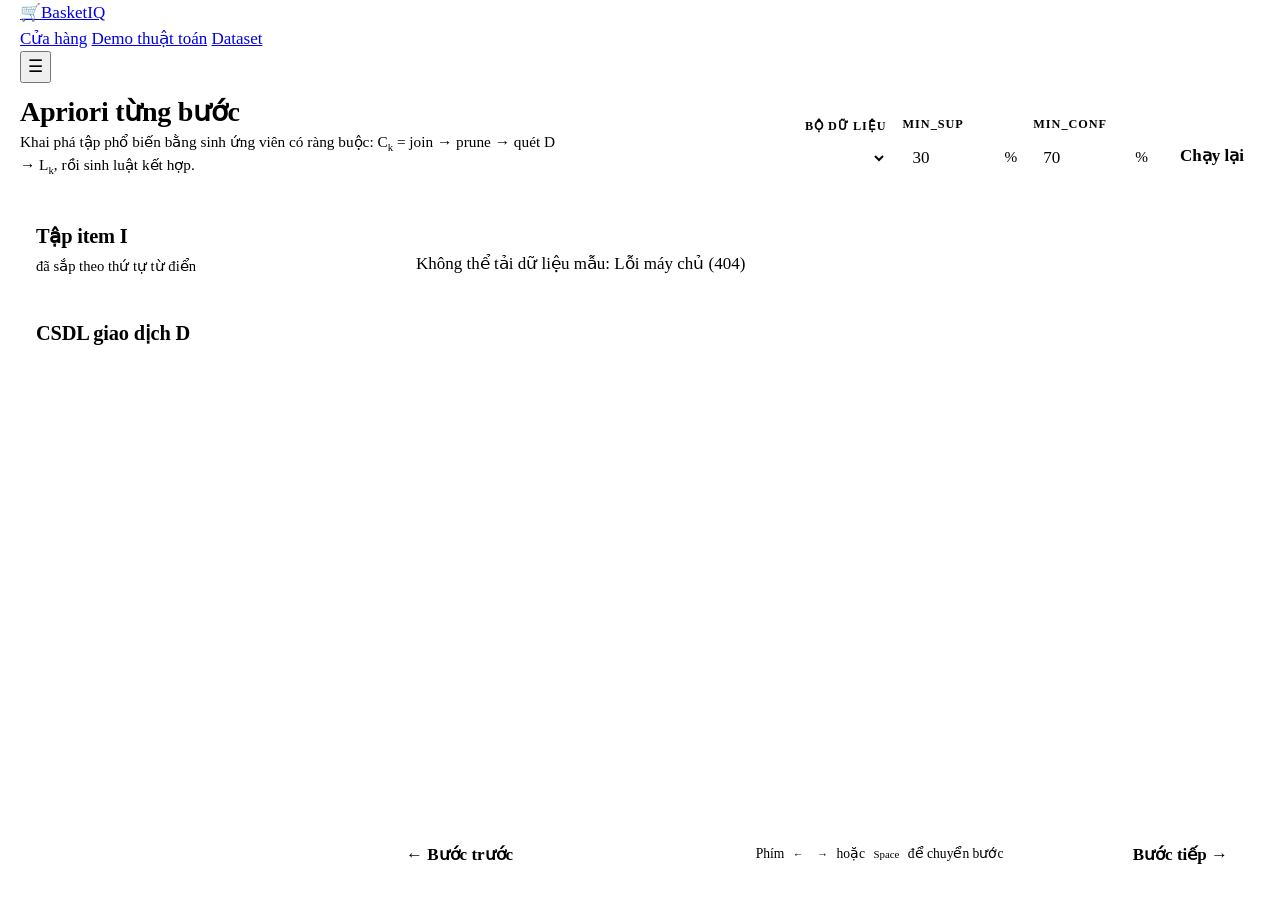
==== commit 9bfde034: "Merged dataset and admin page and remove redundant stats" ====
--- a/src/web/index.html
+++ b/src/web/index.html
@@ -179,8 +179,7 @@
     <nav class="app-nav" id="appNav" aria-label="Điều hướng chính">
       <a href="/shop">Cửa hàng</a>
       <a href="/" class="active" aria-current="page">Demo thuật toán</a>
-      <a href="/stats">Thống kê Apriori</a>
-      <a href="/admin">Admin</a>
+      <a href="/dataset">Dataset</a>
     </nav>
     <button class="app-menu-toggle" type="button" aria-label="Mở menu" aria-controls="appNav" onclick="document.getElementById('appNav').classList.toggle('open')">☰</button>
   </div>
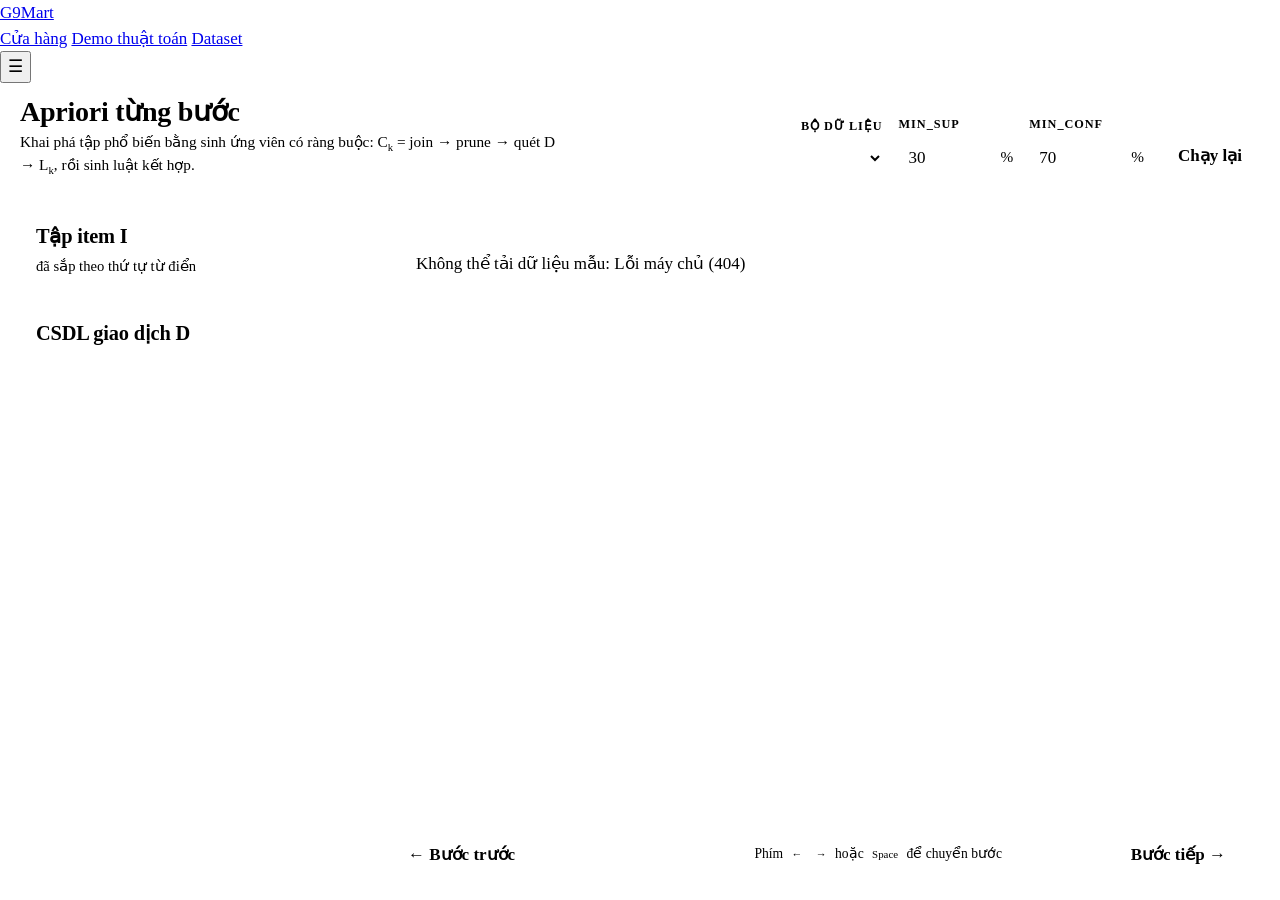
==== commit 5407bd55: "style(ui): apply green theme and full-width layout Adopt the green/orange palette and Be Vietnam Pro" ====
--- a/src/web/index.html
+++ b/src/web/index.html
@@ -5,11 +5,12 @@
 <meta name="viewport" content="width=device-width, initial-scale=1">
 <title>Apriori Từng Bước — BasketIQ</title>
 <link rel="preconnect" href="https://fonts.googleapis.com">
-<link rel="stylesheet" href="https://fonts.googleapis.com/css2?family=Newsreader:ital,opsz,wght@0,6..72,500;0,6..72,600;1,6..72,500&family=IBM+Plex+Sans:wght@400;500;600&family=IBM+Plex+Mono:wght@400;500;600&family=Inter:wght@400;500;600;700;800&display=swap">
-<link rel="stylesheet" href="/app.css">
+<link rel="stylesheet" href="https://fonts.googleapis.com/css2?family=Be+Vietnam+Pro:wght@400;500;600;700;800&family=JetBrains+Mono:wght@400;500;600&display=swap">
+<link rel="stylesheet" href="/app.css?v=20261103">
 <style>
 *{box-sizing:border-box}
 html{font-size:17px;height:100%}
+.app-header{margin-inline:-20px;width:auto}
 body{margin:0;background:var(--paper);color:var(--ink);font-family:var(--sans);line-height:1.5;padding-inline:20px;padding-block:0;height:100vh;display:flex;flex-direction:column;overflow:hidden}
 @media (max-width:900px){body{height:auto;overflow:auto;padding-bottom:80px}}
 h1,h2,h3{font-family:var(--serif);font-weight:600;letter-spacing:-.01em;text-wrap:balance;margin:0}
@@ -26,7 +27,7 @@
 .field input[type=number]{width:96px;font-variant-numeric:tabular-nums}
 .field .row{display:flex;gap:6px;align-items:center}
 .field .unit{color:var(--muted);font-size:.9rem;white-space:nowrap}
-.btn{background:var(--accent);color:var(--on-accent);border:0;border-radius:6px;padding:9px 16px;font-weight:600;cursor:pointer;min-height:38px}
+.btn{background:var(--accent);color:var(--on-accent);border:0;border-radius:999px;padding:9px 18px;font-weight:600;cursor:pointer;min-height:38px}
 .btn.ghost{background:var(--surface);color:var(--ink);border:1px solid var(--line-strong)}
 .btn:disabled{opacity:.45;cursor:default}
 .btn:focus-visible,select:focus-visible,input:focus-visible,textarea:focus-visible,.chip:focus-visible{outline:2px solid var(--accent);outline-offset:2px}
@@ -175,7 +176,7 @@
 <body>
 <header class="app-header">
   <div class="app-header-inner">
-    <a class="app-brand" href="/shop"><span class="app-logo" aria-hidden="true">🛒</span>BasketIQ</a>
+    <a class="app-brand" href="/shop"><span class="app-logo" aria-hidden="true">G9</span><span>Mart</span></a>
     <nav class="app-nav" id="appNav" aria-label="Điều hướng chính">
       <a href="/shop">Cửa hàng</a>
       <a href="/" class="active" aria-current="page">Demo thuật toán</a>
